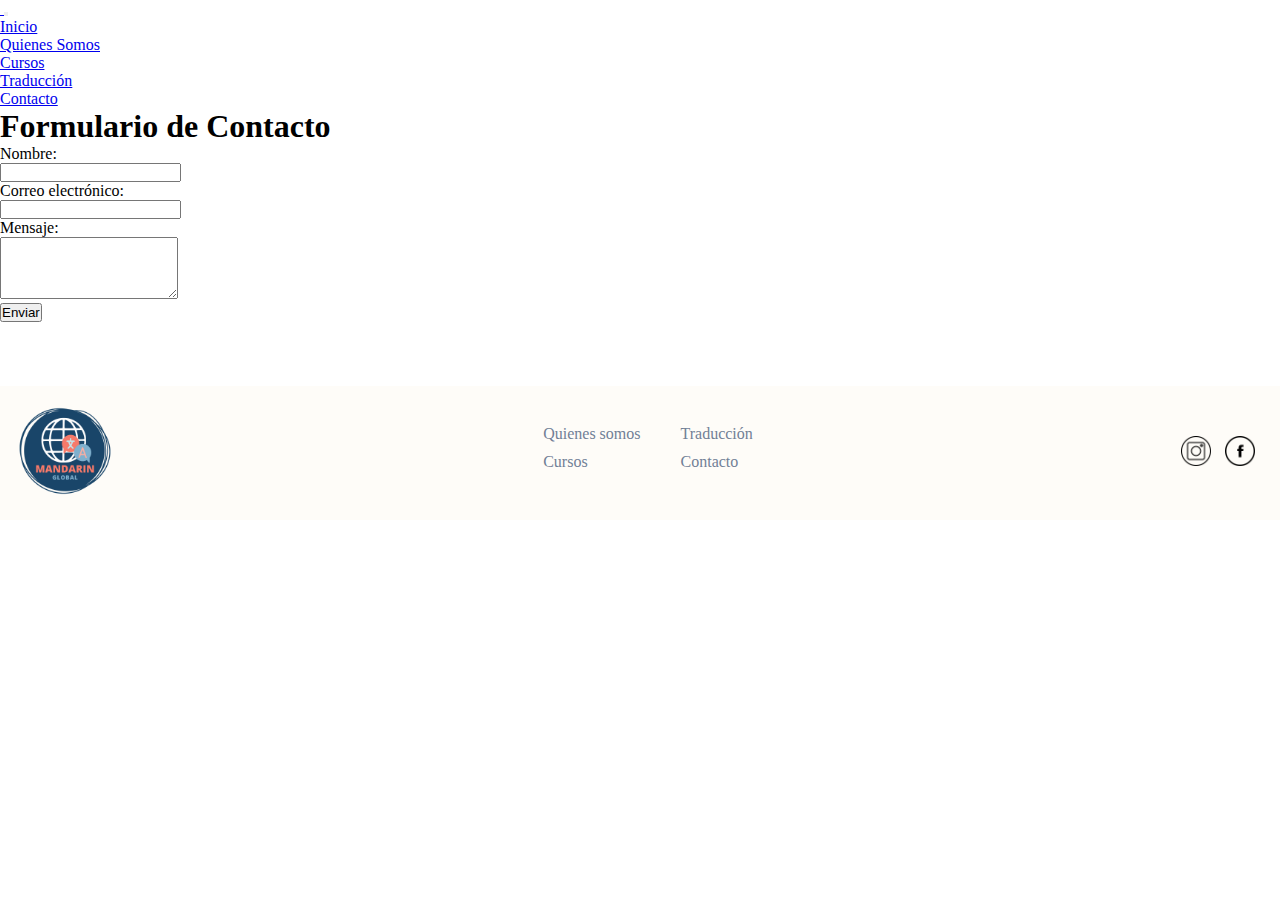
==== views/Contacto.html @ df8caeb3 "Primer carga de informacion al git con index y quienes somos completo" ====
<!DOCTYPE html>
<html lang="en">
<head>
    <meta charset="UTF-8">
    <meta name="viewport" content="width=device-width, initial-scale=1.0">
    <link href="https://cdn.jsdelivr.net/npm/bootstrap@5.3.2/dist/css/bootstrap.min.css" rel="stylesheet"
    integrity="sha384-T3c6CoIi6uLrA9TneNEoa7RxnatzjcDSCmG1MXxSR1GAsXEV/Dwwykc2MPK8M2HN" crossorigin="anonymous">
 <link rel="stylesheet" href="https://cdn.jsdelivr.net/npm/bootstrap-icons@1.11.3/font/bootstrap-icons.min.css">
    <link rel="stylesheet" href="../Css/style.css">
 
    <title>Contacto</title>
</head>
<body>
    <header>
        <nav class="navbar navbar-expand-lg bg-body-tertiary-border">
            <div class="container">
              <a class="navbar-brand" href="#">
                <img src="../Imagen/Diseño sin título-2.png" alt=""class="h-25 d-inline-block" style="width: 120px;">
              </a>
              <button class="navbar-toggler" type="button" data-bs-toggle="collapse" data-bs-target="#navbarSupportedContent" aria-controls="navbarSupportedContent" aria-expanded="false" aria-label="Toggle navigation">
                <span class="navbar-toggler-icon"></span>
              </button>

              <div class="collapse navbar-collapse justify-content-lg-end" id="navbarSupportedContent">
                <ul class="navbar-nav">
                  <li class="nav-item">
                    <a class="nav-link active" aria-current="page" href="../index.html">Inicio</a>
                  </li>
                  <li class="nav-item">
                    <a class="nav-link" href="./Quienes_somos.html">Quienes Somos</a>
                  </li>
                  <li class="nav-item ">
                    <a class="nav-link" href="./Cursos.html">Cursos</a>
                  </li>
                  <li class="nav-item ">
                    <a class="nav-link" href="./Traduccion.html">Traducción</a>
                  </li>
                  <li class="nav-item ">
                    <a class="nav-link" href="./Contacto.html">Contacto</a>
                  </li>
                </ul>
              </div>
            </div>
          </nav>
    </header>
    <main>

        <section>
            <h1>Formulario de Contacto</h1>
            <form action="/submit_form" method="post">
                <label for="nombre">Nombre:</label><br>
                <input type="text" id="nombre" name="nombre" required><br>
                
                <label for="email">Correo electrónico:</label><br>
                <input type="email" id="email" name="email" required><br>
                
                <label for="mensaje">Mensaje:</label><br>
                <textarea id="mensaje" name="mensaje" rows="4" required></textarea><br>
                
                <input type="submit" value="Enviar">
            </form>
        </body>
        </section>


    </main>
    <script src="https://cdn.jsdelivr.net/npm/bootstrap@5.3.2/dist/js/bootstrap.bundle.min.js"
    integrity="sha384-C6RzsynM9kWDrMNeT87bh95OGNyZPhcTNXj1NW7RuBCsyN/o0jlpcV8Qyq46cDfL"
    crossorigin="anonymous"></script>
</body>

<!----------------------------------------------------------FOOTER---------------------------------------------------------->

<footer class="footer">
    <div class="footer-content">
        <div class="footer-logo">
            <img src="../Imagen/1.png" alt="Logo">
        </div>
        <div class="footer-links-container">
            <ul class="footer-links">
                <li>Quienes somos</li>
                <li>Cursos</li>
            </ul>
            <ul class="footer-links">
                <li>Traducción</li>
                <li>Contacto</li>
            </ul>
        </div>
        <div class="footer-social">
            <a href="your_facebook_link"><img src="../Imagen/instagram.png" alt="instagram"></a>
            <a href="your_twitter_link"><img src="../Imagen/facebook.png" alt="facebook"></a>
        </div>
    </div>
</footer>
</html>
---- Css/style.css ----
/* reset css */
* {
    margin: 0;
    padding: 0;
    box-sizing: border-box;
    
}
.header{
    background-color: #fff;
}
/*******************************************************************MAIN******************************************/

   /*******************************************************************BANNER**************************/
.banner-index {
    flex-direction: row;
    align-items: center;
    justify-content: space-between;
    flex-wrap: wrap;
}
   /*********************Titulo y boton **************************/

.texto-y-boton {
    display: flex;
    flex-direction: column; /* Esto coloca el título sobre el botón */
    align-items: center; /* Esto centra ambos elementos horizontalmente */
    justify-content: center; /* Esto ayuda a centrar los elementos verticalmente si es necesario */
}
.Principal-titulo-index {
    display: flex;
    width: auto;
    height:auto;
    flex-direction: column;
    justify-content: center;

    padding: 10px;
    margin-bottom: 15px; /* Esto añade espacio entre el título y el botón */
    
    color: #194569; 
    font-family: 'Nunito';
    font-size: 50px;
    font-size: normal;
    font-weight: 600;
    line-height: 65px;
    text-align: center;

}

.boton-conoce-mas {
    display: block; /* Cambiado a inline-flex para que se ajuste al contenido */
    justify-content: center; /* Centrar el contenido del botón horizontalmente */
    align-items: center; /* Centrar el contenido del botón verticalmente */
    padding: 10px 20px; 
    text-decoration: none; /* Quitar el subrayado de los enlaces */

    margin: px auto; 
    text-align: center; /* Asegura que el texto dentro del botón esté centrado */
    
    color: #fff; /* Color del texto */
    border: 2px solid #7FB0CE; /* Agregar contorno al botón */
    background-color: #7FB0CE; /* Fondo transparente */
    border-radius: 1em;/* Bordes del boton */

    font-family: 'Nunito'; 
    font-size: 16px;
    font-style: normal;
    font-weight: 500;
    line-height: 1;
    letter-spacing: 1.25px;

    cursor: pointer; /* Cambiar el cursor para indicar que es clickeable */
    transition: background-color 0.3s, color 0.3s; /* Transición suave al cambiar de estado */
}

.boton-conoce-mas:hover, .boton-conoce-mas:focus {
    color: #fff; /* Cambiar el color del texto al pasar el mouse o enfocar */
    background-color: #194569; /* Cambiar el fondo al pasar el mouse o enfocar */
}

   /*********************imagenes**************************/
.carousel {
    margin: 8vw; /* Esto asegura que el margen sea siempre el 2% del ancho de la ventana del navegador */
}
.carousel img {
    max-width: 100%; /* Asegura que la imagen no sea más ancha que el contenedor */
    height: auto; /* Mantiene el aspect ratio de la imagen */
}


   /********************Screen**************************/

/* Ajustes generales para pantallas mayores a 768px */
@media only screen and (min-width: 768px) {
    .banner-index {
        display: flex;
        flex-direction: row;
        justify-content: space-between;
        align-items: center;
    }

    .texto-y-boton {
        margin-left: 5%; /* Espacio del 5% con el borde izquierdo de la pantalla */
        flex: 1; /* Ocupa el espacio disponible */
    }

    .carousel {
        margin-right: 10%; /* Espacio del 10% con el borde derecho de la pantalla */
        flex: 1; /* Ocupa el espacio disponible */
    }
}

/* Ajustes específicos para pantallas mayores a 1200px */
@media only screen and (min-width: 1200px) {
    .banner-index {
        display: flex;
        justify-content: space-between;
        align-items: center;
    }

    .texto-y-boton, .carousel {
        /* Reiniciamos los márgenes para asegurar la alineación correcta */
        margin-left: 0;
        margin-right: 0;
    }

    .texto-y-boton {
        /* Alineación al lado izquierdo con espacio de 5% */
        margin-left: 5%;
        width: calc(40% - 20%); /* Ajustando el width considerando el gap */
    }

    .carousel {
        /* Alineación al lado derecho con espacio de 10% */
        margin-left: 20%; /* Gap entre elementos */
        width: 40%;
    }
}
   /***************************************BENEFICIOS**************************************************/
      /********************PORQUE ELEGIRNOS**************************/

.centro{
    display: grid;
    width: auto;
    height:auto;
    justify-content:center;
    align-items:center;  
    color: #194569; 
    font-family: 'Nunito';

    text-align: center;
    font-size: 30px;
    font-style: normal;
    font-weight: 600;
    line-height: 25px; 
    margin-bottom: 10%;
}
      /********************Seccion2*************************/

.seccion-index{
    margin: 5%;

}
    /********************circulos************************/

.beneficio-index{
    display: flex;
    justify-content:center;
    align-items:center;
    flex-direction: column;
    gap:20px
}
    /*******************letra del cirtulo**********************/

.b1{
    color: #F5F5F5;
    text-align: center;
    font-family: Nunito;
    font-size: 30px;
    font-style: normal;
    font-weight: 500;
    line-height: 25px; 
}

.circulo1{
    width: 250px;
    height: 250px;
    flex-shrink:0;
    border-radius: 50%;
    background: #7FB0CE;

    display: flex;
    flex-direction: column;
    justify-content: center; 
    align-items: center; 
    text-align: center; 
    padding: 10px; 
}
.circulo1 h3, .circulo1 a {
    margin: 0; /* Elimina márgenes predeterminados para un mejor control */
    padding: 5px; /* Espaciado interno para separar los elementos dentro del círculo */
}

.circulo2{
    width: 250px;
    height: 250px;
    flex-shrink:0;
    border-radius: 100%;
    background: rgba(247, 122, 106, 0.75);

    display: flex;
    flex-direction: column; /* Organiza el contenido en columna */
    justify-content: center; /* Centra el contenido verticalmente */
    align-items: center; /* Centra el contenido horizontalmente */
    text-align: center; /* Asegura que el texto esté centrado dentro del bloque */
    padding: 20px; /* Opcional: Añade un poco de padding si es necesario */
}
.circulo1 h3, .circulo2 a {
    margin: 0; /* Elimina márgenes predeterminados para un mejor control */
    padding: 5px; /* Espaciado interno para separar los elementos dentro del círculo */

}
.circulo3{
    width: 250px;
    height: 250px;
    flex-shrink:0;
    border-radius: 100%;
    background: #7FB0CE;

    display: flex;
    flex-direction: column; /* Organiza el contenido en columna */
    justify-content: center; /* Centra el contenido verticalmente */
    align-items: center; /* Centra el contenido horizontalmente */
    text-align: center; /* Asegura que el texto esté centrado dentro del bloque */
    padding: 20px; /* Opcional: Añade un poco de padding si es necesario */
}
.circulo1 h3, .circulo3 a {
    margin: 0; /* Elimina márgenes predeterminados para un mejor control */
    padding: 5px; /* Espaciado interno para separar los elementos dentro del círculo */
}

/* Ajustes generales para pantallas mayores a 768px */

@media only screen and (min-width: 768px) {
    .beneficio-index {
        display: flex;
        flex-direction: row; /* Los elementos se colocarán horizontalmente */
        gap: 50px; /* Espacio entre los elementos */
        justify-content: center;
        align-items: center;
    }

    .centro {
        /* Ajusta este estilo según cómo desees que crezca .centro */
        font-size: calc(30px + 2vw); /* Ejemplo para hacer el texto más grande conforme la pantalla crece */
    }
}
/* Ajustes específicos para pantallas mayores a 1200px */

@media only screen and (min-width: 1200px) {
    .beneficio-index {
        display: flex;
        flex-direction: row;
        gap: 50px;
        justify-content: center;
        align-items: center;
    }

    .centro {
        /* Ajustes para pantallas más grandes */
        font-size: calc(30px + 3vw); /* Aumenta más el tamaño del texto conforme la pantalla es más grande */
    }
}
/****************************************SERVICIOS********************************************************************************/

.seccion2-index{
    margin-bottom: 5%;
}
.servicio-index{
    display: flex;
    justify-content:center;
    align-items:center;
    gap: 5%; /* Espacio entre las imágenes */
}
.sub2{
    justify-content: center;
    align-items:center;  

    color: var(--Gray-gray-600, #718096);
    text-align: center;
    font-family: Nunito;
    font-size: 20px;
    font-style: normal;
    font-weight: 200;
    line-height: 30px; 
}

.card {
    width: 20rem !important; 
  }
.card-img-top{
    padding:5%;
    width: auto;
    height: 5%;
    flex-shrink: 0;
    border-radius: 10px;
}

.card-img-top1{
    padding: 5%;
    border-radius: 10px;
    width: 5;
    height: auto;
}

.card-body{
    margin:10px;
}

/* Para tabletas: ajusta el diseño cuando la pantalla tenga hasta 768px de ancho */
@media (max-width: 768px) {
    .servicio-index{
        flex-direction: column; /* Cambia la disposición de las imágenes a vertical */
        gap: 20px; /* Reduce el espacio entre las imágenes */
    }
}

@media (max-width: 1200px) {
    .servicio-index{
        flex-direction: column; /* Cambia la disposición de las imágenes a vertical */
        gap: px; /* Reduce el espacio entre las imágenes */
    }
}

/********************COMENTARIOS****************************************************************************/

.seccion3{
    padding: 10%;
}

/* Tipo de letra del comentario y párrafo */
.carousel-item {
    position: relative;
    text-align: center; 
    color: white;
}

/* Estilo comentario y párrafo */
.carousel-item h5, .carousel-item p {
    display: inline-block; 
    background-color: rgba(0, 0, 0, 0.5); 
    padding: 10px 20px; /* Aumentado para una mejor visibilidad */
    border-radius: 5px;
    margin-top: 5%; 
}

/* Botones */
.carousel-control-prev-icon,
.carousel-control-next-icon {
    filter: invert(100%);
}



/* Media query para pantallas desde 1020px */
@media (min-width: 1020px) {
    .seccion3 {
        padding: 2%; /* Reducir aún más el padding para pantallas aún más grandes */
        display: flex;
        flex-direction: column;
        align-items: center; /* Centrar el contenido de seccion3 */
    }
    .carousel {
        width: 80%;  
        margin: auto; 
        max-width: 1200px; 
    }

    .carousel-item h5, .carousel-item p {
        font-size: 1.4rem; /* Aumentar aún más el tamaño de la fuente */
        padding: 20px 30px; /* Ajustar el padding */
        display: block; 
        background-color: rgba(0, 0, 0, 0.5); 

    }
  
}



/*****************FOOTER************************************************************************************/
.footer {
    background-color: rgba(250, 237, 205, 0.15); /* Color de fondo del footer */
    color: #718096; /* Color del texto */
    padding: 15px; /* Padding alrededor del contenido del footer */
    margin-top: 5%;
}

.footer-content {
    display: flex;
    flex-wrap: wrap;
    justify-content: space-between;
    align-items: center;
}

.footer-logo img {
    width: 100px; /* Ajusta el tamaño del logo según necesites */
}

.footer-links-container {
    display: flex;
    justify-content: center;
    align-items: center;

}

.footer-links {
    list-style-type: none; /* Elimina los bullets de la lista */
    padding: 0 20px; /* Añade padding a la izquierda y derecha para separar las columnas */
}

.footer-links li {
    margin-bottom: 10px; /* Espacio entre los ítems de la lista */
}

.footer-social a img {
    width: 30px; /* Tamaño de los logos sociales */
    margin-right: 10px; /* Espacio entre los logos sociales */
}

/* Responsividad */
@media (max-width: 768px) {
    .footer-content {
        flex-direction: column;
        align-items: center;
    }

    .footer-links-container {
        flex-direction: column;
        align-items: center;
    }

    .footer-links {
        padding: 10px 0; /* Ajusta el padding para dispositivos móviles */
    }

    .footer-social {
        margin-top: 20px; /* Espacio adicional sobre los logos sociales en móviles */
    }
}



/****************ACERCA DE NOSOTROSOS**********************/

.quienes{
    margin: 3%;
}
.titulo-quienes {
    display: flex;
    width: auto;
    height:auto;

    justify-content:center;
    align-items:center;  
    font-family: 'Nunito';
    padding: 10px;

    margin-bottom: 15px; /* Esto añade espacio entre el título y el botón */

    color: #194569; 
    font-family: 'Nunito';
    font-size: 50px;
    font-size: normal;
    font-weight: 600;
    line-height: 65px;
    text-align: center;

}

.container-somos {
    display: flex;
    flex-direction: column;
    align-items: center; /* Centra los elementos hijos (incluida la imagen) horizontalmente */
    text-align: center; /* Centra el texto dentro del contenedor */
    justify-content: center;

    color: var(--00-on-surface-medium-emphasis, rgba(0, 0, 0, 0.60));
    text-align: center;
    font-family: Nunito;
    font-size: 24px;
    font-style: normal;
    font-weight: 300;
    line-height: 25px; /* 104.167% */
    letter-spacing: 0.25px;
}

 .p-quienes{
    font-family: 'Nunito'; /* Tipo de letra*/ 
    margin: 10px 5px 0px;
 }

.image-quienes {
    width: 75%; /* Ancho deseado para la imagen */
    margin: 20px 0 0 ; /* Centra la imagen horizontalmente dentro de su contenedor */
    border-radius: 15px; /* borde de la imagen */
}

.navbar-nav .nav-link:hover {
    color: black; /* Cambia esto por el color que prefieras */
}
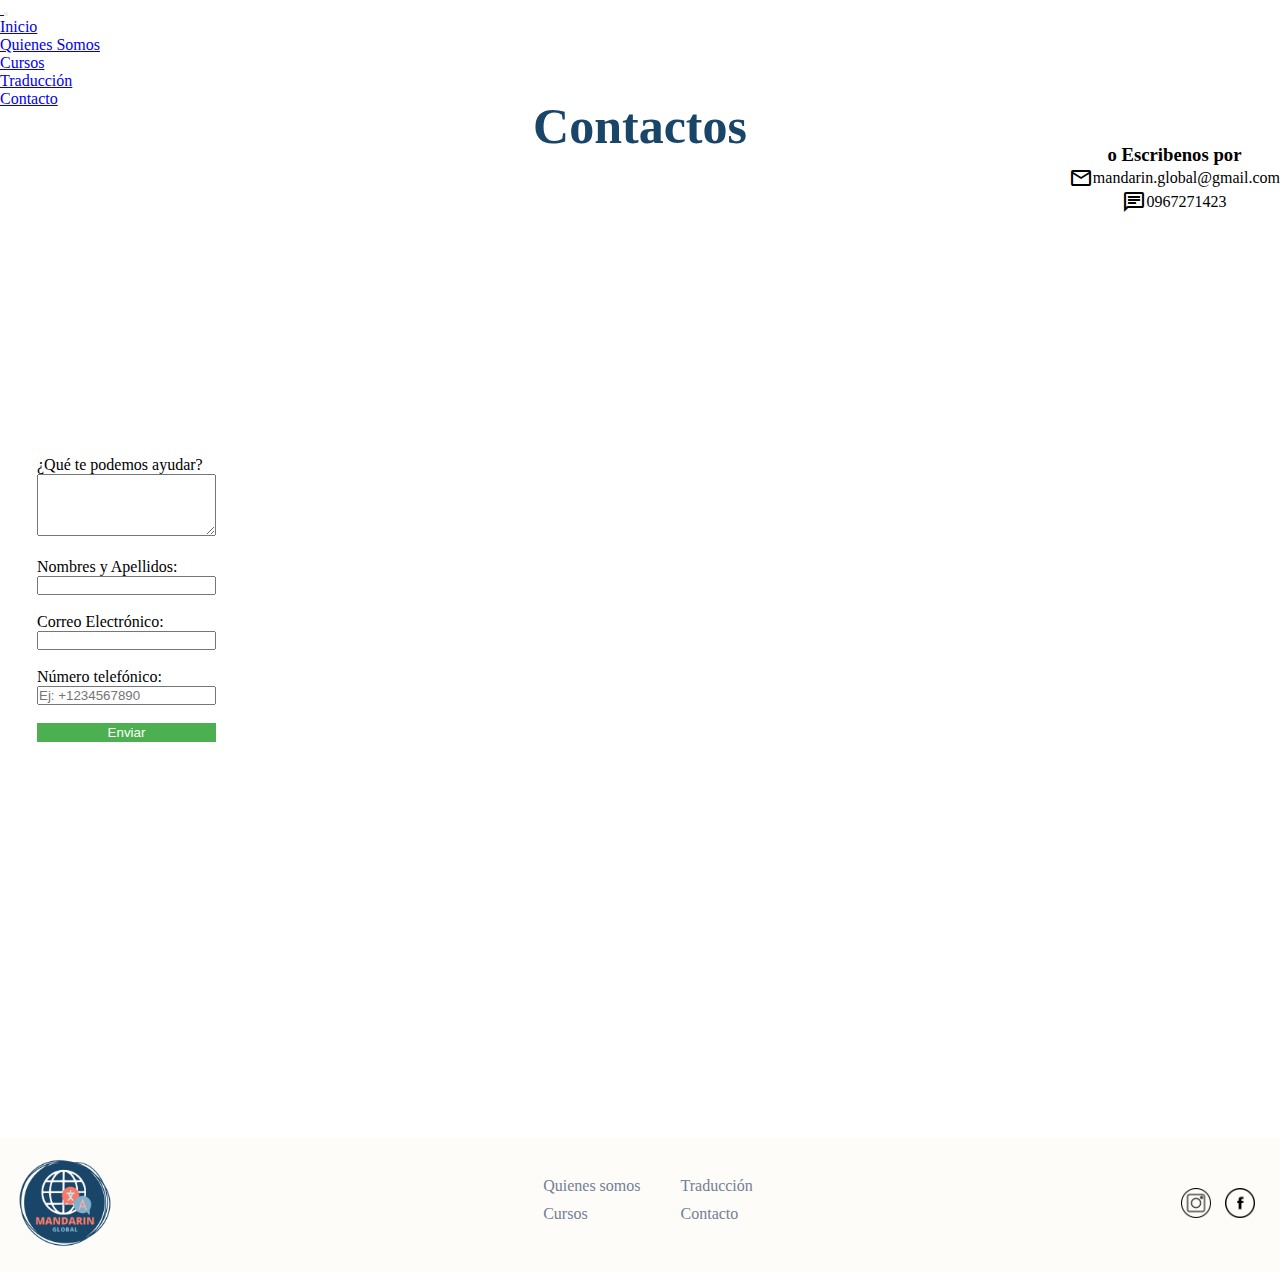
==== commit 56437026: "Se avanzo con los pag. de contacto, traduccion y cursos pero todavia hay que mejorar el css o add ci" ====
--- a/views/Contacto.html
+++ b/views/Contacto.html
@@ -6,7 +6,8 @@
     <link href="https://cdn.jsdelivr.net/npm/bootstrap@5.3.2/dist/css/bootstrap.min.css" rel="stylesheet"
     integrity="sha384-T3c6CoIi6uLrA9TneNEoa7RxnatzjcDSCmG1MXxSR1GAsXEV/Dwwykc2MPK8M2HN" crossorigin="anonymous">
  <link rel="stylesheet" href="https://cdn.jsdelivr.net/npm/bootstrap-icons@1.11.3/font/bootstrap-icons.min.css">
-    <link rel="stylesheet" href="../Css/style.css">
+ <link rel="stylesheet" href="https://fonts.googleapis.com/css2?family=Material+Symbols+Outlined:opsz,wght,FILL,GRAD@20..48,100..700,0..1,-50..200" />  
+ <link rel="stylesheet" href="../Css/style.css">
  
     <title>Contacto</title>
 </head>
@@ -43,34 +44,69 @@
             </div>
           </nav>
     </header>
+    <!----------------------------------------------------------MAIN----------------------------------------------------------->
     <main>
+      <section class="contacte">
+        <div class="form-information-childs">
+          <h2 class="contacto-titulo">Contactos</h2>
+        </div>
+        <div class="container-form">
 
-        <section>
-            <h1>Formulario de Contacto</h1>
+          <div class="form-infomation">
+            <div class="formulario">
             <form action="/submit_form" method="post">
-                <label for="nombre">Nombre:</label><br>
-                <input type="text" id="nombre" name="nombre" required><br>
-                
-                <label for="email">Correo electrónico:</label><br>
-                <input type="email" id="email" name="email" required><br>
-                
-                <label for="mensaje">Mensaje:</label><br>
-                <textarea id="mensaje" name="mensaje" rows="4" required></textarea><br>
-                
-                <input type="submit" value="Enviar">
+              <label for="mensaje">¿Qué te podemos ayudar?</label><br>
+              <textarea id="mensaje" name="mensaje" rows="4" required></textarea><br><br>
+        
+              <label for="nombre">Nombres y Apellidos:</label><br>
+              <input type="text" id="nombre" name="nombre" required><br><br>
+            
+              <label for="email">Correo Electrónico:</label><br>
+              <input type="email" id="email" name="email" required><br><br>
+        
+              <label for="telefono">Número telefónico:</label><br>
+              <input type="tel" id="telefono" name="telefono" placeholder="Ej: +1234567890" pattern="[+]?[0-9]{1,14}" required><br><br>
+            
+              <input type="submit" value="Enviar">
             </form>
-        </body>
-        </section>
+          </div>     
+        </div>
+      
 
+        <div class="container-Inform">
+          <div>
+            <h3 class="escribenos"> o Escribenos por </h3>
+          </div>
+          <div class="information">
 
-    </main>
+            <div class="info-childs">
+              <span class="material-symbols-outlined">
+                  mail
+              </span>
+              <p>mandarin.global@gmail.com</p> 
+            </div>
+          
+            <div class="info-childs">
+              <span class="material-symbols-outlined">
+                  chat
+              </span>
+              <p>0967271423 </p>
+          
+            </div>
+          </div>
+        </div>
+      </div>
+
+    </section>
+            
+  </main>
+
     <script src="https://cdn.jsdelivr.net/npm/bootstrap@5.3.2/dist/js/bootstrap.bundle.min.js"
     integrity="sha384-C6RzsynM9kWDrMNeT87bh95OGNyZPhcTNXj1NW7RuBCsyN/o0jlpcV8Qyq46cDfL"
     crossorigin="anonymous"></script>
 </body>
 
 <!----------------------------------------------------------FOOTER---------------------------------------------------------->
-
 <footer class="footer">
     <div class="footer-content">
         <div class="footer-logo">
@@ -92,4 +128,5 @@
         </div>
     </div>
 </footer>
+
 </html>--- a/Css/style.css
+++ b/Css/style.css
@@ -21,7 +21,7 @@
 
 .texto-y-boton {
     display: flex;
-    flex-direction: column; /* Esto coloca el título sobre el botón */
+    flex-direction: column; /* título sobre el botón */
     align-items: center; /* Esto centra ambos elementos horizontalmente */
     justify-content: center; /* Esto ayuda a centrar los elementos verticalmente si es necesario */
 }
@@ -448,7 +448,6 @@
 }
 
 
-
 /****************ACERCA DE NOSOTROSOS**********************/
 
 .quienes{
@@ -506,4 +505,327 @@
 
 .navbar-nav .nav-link:hover {
     color: black; /* Cambia esto por el color que prefieras */
-}+}
+
+/*******************************************CURSOS***************************************************/
+.banner-cursos {
+    display: flex;
+    flex-direction: column;
+    justify-content: center;
+    align-items: center; 
+    padding: 20px;
+    background: linear-gradient(rgba(25, 69, 105, 0.74), rgba(25, 69, 105, 0.74)), url(../Imagen/16.jpg); /* Degradado sobre la imagen */
+    width: auto;
+    height: 392px;
+    flex-shrink: 0;
+    background-size: cover;
+    position: relative;
+
+}
+
+/****************CARD CURSOS*********************/
+
+.Cursos {
+    color: #FFF;
+    text-align: center;
+    font-family: Nunito;
+    font-size: 64px;
+    font-style: normal;
+    font-weight: 700;
+    line-height: 30px; /* 46.875% */
+    margin-bottom: 50px; /* Agrega espacio entre el título y el párrafo */
+}
+
+.TextoCurso{
+    color: #F5F5F5;
+    text-align: center;
+    font-family: Nunito;
+    font-size: 20px;
+    font-style: normal;
+    font-weight: 400;
+    line-height: 20px; /* 100% */
+    letter-spacing: 0.25px;
+}
+.Card{
+    gap: 5%; /* Espacio entre las tarjetas */
+    justify-content: center; /* Centra las tarjetas en el contenedor */
+    align-items: center; /* Alinea verticalmente */
+    margin: 20px;
+    flex-shrink: 0;
+
+}
+
+.card-solo{
+    border-radius: 20px;
+    background: #FFF;
+    box-shadow: 0px 4px 4px 0px rgba(0, 0, 0, 0.25);
+    margin: 5% 2%;
+}
+.card-titulo{
+    display: flex;
+    color: #000;
+    font-family: Nunito;
+    font-size: 36px;
+    font-style: normal;
+    font-weight: 500;
+    line-height: 40px; /* 111.111% */
+    padding: 20px 5px;
+}
+
+
+.card-letra{
+    color: var(--Gray-gray-600, #718096);
+    font-family: Nunito;
+    font-size: 13px;
+    font-style: normal;
+    text-align: justify;
+    padding: 0px 10px;
+}
+.boton-leer-mas{
+    display: block;
+    margin-left: auto;
+    margin-right: auto;
+    /* Estilos adicionales para hacerlo parecer un botón */
+    padding: 10px 20px;
+    background-color: #007bff;
+    color: white;
+    text-align: center;
+    text-decoration: none;
+    border-radius: 5px;
+  }
+
+
+/* Para tabletas */
+@media (min-width: 768px) {
+    .banner-cursos {
+        height: 500px; /* Aumenta la altura para tabletas */
+        /* Agrega aquí cualquier otro ajuste específico para tabletas */
+    }
+    .Card {
+        display: flex;
+        flex-direction: row;
+        flex-wrap: wrap;
+        align-items: flex-start; /* Ajusta si es necesario para tu diseño */
+    }
+
+    .card-solo {
+        flex: 1 1 calc(50% - 10%); /* 50% del contenedor menos el margen */
+        margin:1%; /* Ajuste para el margen entre tarjetas */
+    }
+}
+
+/* Para escritorios */
+@media (min-width: 1020px) {
+    .banner-cursos {
+        height: 600px; /* Aumenta aún más la altura para escritorios */
+        /* Agrega aquí cualquier otro ajuste específico para escritorios */
+    }
+    .Card {
+        display: flex;
+        flex-direction: row;
+        flex-wrap: wrap;
+        align-items: flex-start; /* Ajusta si es necesario para tu diseño */
+    }
+
+    .card-solo {
+        flex: 1 1 calc(60% - 30%); /* 50% del contenedor menos el margen */
+        margin:1%; /* Ajuste para el margen entre tarjetas */
+    }
+}
+
+
+/*****************************Traduccion*********************************/
+
+.banner-traduccion{
+    display: flex;
+    flex-direction: column;
+    justify-content: center;
+    align-items: center; 
+    padding: 20px;
+    background: linear-gradient(rgba(25, 69, 105, 0.74), rgba(25, 69, 105, 0.74)), url(../Imagen/pexels-polina-tankilevitch-4443191.jpg); /* Degradado sobre la imagen */
+    width: auto;
+    height: 392px;
+    flex-shrink: 0;
+    background-size: cover;
+    position: relative;
+}
+.Trad{
+    color: #FFF;
+    text-align: center;
+    font-family: Nunito;
+    font-size: 45px;
+    font-style: normal;
+    font-weight: 700;
+    line-height: 30px; /* 46.875% */
+    margin-bottom: 50px; /* Agrega espacio entre el título y el párrafo */
+
+}
+.Texto_traduccion{
+    color: #F5F5F5;
+    text-align: center;
+    font-family: Nunito;
+    font-size: 20px;
+    font-style: normal;
+    font-weight: 400;
+    line-height: 20px; /* 100% */
+    letter-spacing: 0.25px;
+}
+
+.Cotizar{
+    display: block; /* Cambiado a inline-flex para que se ajuste al contenido */
+    justify-content: center; /* Centrar el contenido del botón horizontalmente */
+    align-items: center; /* Centrar el contenido del botón verticalmente */
+    padding: 10px 20px; 
+    text-decoration: none; /* Quitar el subrayado de los enlaces */
+
+    margin: px auto; 
+    text-align: center; /* Asegura que el texto dentro del botón esté centrado */
+    
+    color: #fff; /* Color del texto */
+    border: 2px solid #7FB0CE; /* Agregar contorno al botón */
+    background-color: #7FB0CE; /* Fondo transparente */
+    border-radius: 1em;/* Bordes del boton */
+
+    font-family: 'Nunito'; 
+    font-size: 16px;
+    font-style: normal;
+    font-weight: 500;
+    line-height: 1;
+    letter-spacing: 1.25px;
+
+    cursor: pointer; /* Cambiar el cursor para indicar que es clickeable */
+    transition: background-color 0.3s, color 0.3s; /* Transición suave al cambiar de estado */
+}
+
+
+/* Estilos generales */
+body {
+    margin: 0;
+    padding: 0;
+    box-sizing: border-box;
+}
+
+/* Estilos para la sección de traducción */
+.banner-traduccion {
+    display: flex;
+    flex-direction: column; /* Esto asegura que el título, párrafo e imagen se apilen verticalmente */
+    align-items: flex-start; /* Alinea elementos a la izquierda */
+    padding: 20px; /* Añade algo de espacio alrededor */
+}
+
+.banner-traduccion img {
+    width: auto; /* Ajusta este valor según necesites para controlar el tamaño de la imagen */
+    max-width: 100%; /* Asegura que la imagen no se desborde de su contenedor */
+    margin-top: 20px; /* Espacio entre el texto y la imagen */
+}
+
+/* Estilos para el formulario de contacto */
+.formulario-contacto {
+    display: flex;
+    flex-direction: column; /* Alinea los elementos del formulario verticalmente */
+    align-items: center; /* Centra el formulario en el contenedor */
+    padding: 20px;
+}
+
+.formulario-contacto form {
+    width: 100%; /* Ajusta este valor para controlar el ancho del formulario */
+    max-width: 500px; /* Establece un ancho máximo para el formulario */
+}
+
+.formulario-contacto input[type="submit"] {
+    margin-top: 10px; /* Espacio por encima del botón enviar */
+}
+
+/**************************CONTACTO******************************/
+
+
+.form-information-childs, .escribenos, .info-childs {
+    display: flex;
+    align-items: center;
+    justify-content: center;
+}
+
+.escribenos{
+    display: flex;
+    align-items: center;
+    justify-content: center;
+}
+
+.info-childs {
+    display: flex;
+    align-items: center; /* Alinea verticalmente los elementos al centro */
+    justify-content: center; /* Separa los elementos a ambos extremos */
+  }
+  
+.contacto-titulo{
+    color: #194569;
+    text-align: center;
+    font-family: Nunito;
+    font-size: 50px;
+    font-style: normal;
+    font-weight: 700;
+    line-height: 36px; /* 56.25% */
+}
+
+.formulario {
+    display: flex;
+    align-items: center; /* Centra verticalmente */
+    justify-content: center; /* Centra horizontalmente */
+    min-height: 100vh; /* Asegura que el formulario esté centrado en toda la altura de la ventana */
+    margin: 15px; /* Añade un margen de 2px alrededor del contenedor */
+  }
+
+  .formulario form {
+    width: calc(100% - 2px); /* Ajusta el ancho para considerar el margen del .formulario */
+    padding: 1px;
+  }
+  
+  
+  .formulario input[type="text"],
+  .formulario input[type="email"],
+  .formulario input[type="tel"],
+  .formulario textarea,
+  .formulario input[type="submit"] {
+      width: 100%; /* Ocupa todo el ancho disponible */
+    }
+    
+
+  
+.formulario input[type="submit"] {
+    background-color: #4CAF50; /* Color de fondo */
+    color: white; /* Color del texto */
+    padding: 2px 15px; /* Espacio interno */
+    border: none; /* Remueve el borde */
+    margin-bottom: 20px; /* Consistencia con otros inputs */
+  }
+
+
+  
+  
+@media (min-width: 768px) {
+    .container-form{
+        display: flex;
+        justify-content: space-between;
+        gap: 5px;
+    }
+    .form-infomation{
+        margin-left: 20px; /* Ajusta este valor según necesites */
+    }
+  
+}
+
+@media (min-width: 1020px) {
+    .container-form{
+        display: flex;
+        justify-content: space-between;
+        gap: 10px;
+    }
+    .form-infomation{
+        margin-left: 20px; /* Ajusta este valor según necesites */
+    }
+}
+
+   
+
+  
+
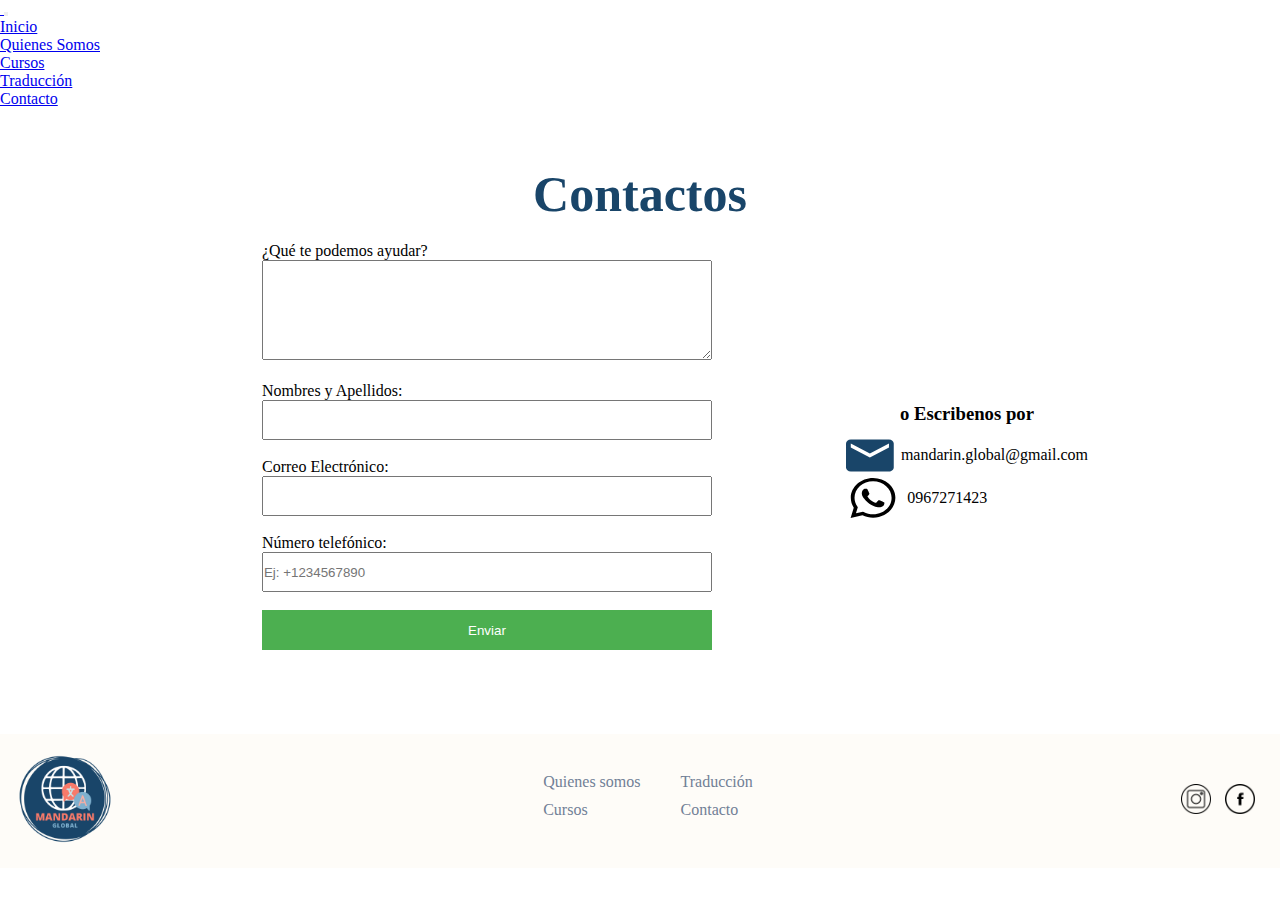
==== commit 7a2a3024: "Se realizo ajustes en el page de contacto con respecto al responsive de la pantalla" ====
--- a/views/Contacto.html
+++ b/views/Contacto.html
@@ -50,11 +50,13 @@
         <div class="form-information-childs">
           <h2 class="contacto-titulo">Contactos</h2>
         </div>
+
         <div class="container-form">
 
           <div class="form-infomation">
             <div class="formulario">
             <form action="/submit_form" method="post">
+              
               <label for="mensaje">¿Qué te podemos ayudar?</label><br>
               <textarea id="mensaje" name="mensaje" rows="4" required></textarea><br><br>
         
@@ -80,17 +82,27 @@
           <div class="information">
 
             <div class="info-childs">
-              <span class="material-symbols-outlined">
-                  mail
-              </span>
-              <p>mandarin.global@gmail.com</p> 
+              <svg class="material-symbols-outlined" xmlns="http://www.w3.org/2000/svg" width="55" height="37" viewBox="0 0 55 37" fill="none">
+                <path d="M49.5 0H5.5C2.475 0 0.0275 2.08125 0.0275 4.625L0 32.375C0 34.9188 2.475 37 5.5 37H49.5C52.525 37 55 34.9188 55 32.375V4.625C55 2.08125 52.525 0 49.5 0ZM49.5 9.25L27.5 20.8125L5.5 9.25V4.625L27.5 16.1875L49.5 4.625V9.25Z" fill="#194569"/>
+              </svg>
+
+              <p class="info1">mandarin.global@gmail.com</p> 
             </div>
           
             <div class="info-childs">
-              <span class="material-symbols-outlined">
-                  chat
-              </span>
-              <p>0967271423 </p>
+    
+              <svg  class="material-symbols-outlined" xmlns="http://www.w3.org/2000/svg" width="54" height="48" viewBox="0 0 54 48" fill="none">
+                <g clip-path="url(#clip0_281_767)">
+                  <path d="M42.8625 9.82C38.655 6.06 33.0525 4 27.09 4C14.805 4 4.79255 12.9 4.79255 23.82C4.79255 27.32 5.82755 30.72 7.76255 33.72L4.61255 44L16.425 41.24C19.6875 42.82 23.355 43.66 27.09 43.66C39.375 43.66 49.3876 34.76 49.3876 23.84C49.3876 18.54 47.07 13.56 42.8625 9.82ZM27.09 40.3C23.76 40.3 20.4975 39.5 17.64 38L16.965 37.64L9.94505 39.28L11.8125 33.2L11.3625 32.58C9.51755 29.96 8.52755 26.92 8.52755 23.82C8.52755 14.74 16.8525 7.34 27.0675 7.34C32.0175 7.34 36.675 9.06 40.1625 12.18C43.6726 15.3 45.5851 19.44 45.5851 23.84C45.6301 32.92 37.305 40.3 27.09 40.3ZM37.26 27.98C36.6975 27.74 33.9525 26.54 33.4575 26.36C32.94 26.2 32.58 26.12 32.1975 26.6C31.8151 27.1 30.7575 28.22 30.4425 28.54C30.1275 28.88 29.79 28.92 29.2275 28.66C28.665 28.42 26.865 27.88 24.75 26.2C23.085 24.88 21.9825 23.26 21.645 22.76C21.33 22.26 21.6 22 21.8925 21.74C22.14 21.52 22.455 21.16 22.725 20.88C22.995 20.6 23.1075 20.38 23.2875 20.06C23.4675 19.72 23.3775 19.44 23.2425 19.2C23.1075 18.96 21.9825 16.52 21.5325 15.52C21.0825 14.56 20.61 14.68 20.2725 14.66C19.935 14.66 19.575 14.66 19.1925 14.66C18.81 14.66 18.225 14.78 17.7075 15.28C17.2125 15.78 15.7725 16.98 15.7725 19.42C15.7725 21.86 17.775 24.22 18.045 24.54C18.315 24.88 21.9825 29.88 27.5625 32.02C28.89 32.54 29.925 32.84 30.735 33.06C32.0625 33.44 33.2775 33.38 34.245 33.26C35.325 33.12 37.5525 32.06 38.0025 30.9C38.475 29.74 38.475 28.76 38.3176 28.54C38.16 28.32 37.8225 28.22 37.26 27.98Z" fill="black"/>
+                </g>
+                <defs>
+                  <clipPath id="clip0_281_767">
+                    <rect width="54" height="48" fill="white"/>
+                  </clipPath>
+                </defs>
+              </svg>
+
+              <p class="info1">0967271423</p>
           
             </div>
           </div>
--- a/Css/style.css
+++ b/Css/style.css
@@ -8,6 +8,10 @@
 .header{
     background-color: #fff;
 }
+.main, .body{ 
+    background: rgba(250, 237, 205, 0.20);
+}
+
 /*******************************************************************MAIN******************************************/
 
    /*******************************************************************BANNER**************************/
@@ -384,8 +388,6 @@
   
 }
 
-
-
 /*****************FOOTER************************************************************************************/
 .footer {
     background-color: rgba(250, 237, 205, 0.15); /* Color de fondo del footer */
@@ -452,6 +454,7 @@
 
 .quienes{
     margin: 3%;
+    background-color: rgba(250, 237, 205, 0.15);
 }
 .titulo-quienes {
     display: flex;
@@ -507,7 +510,7 @@
     color: black; /* Cambia esto por el color que prefieras */
 }
 
-/*******************************************CURSOS***************************************************/
+/**********************************************************CURSOS*****************************************************************/
 .banner-cursos {
     display: flex;
     flex-direction: column;
@@ -634,7 +637,13 @@
 }
 
 
-/*****************************Traduccion*********************************/
+/***************************************************TRADUCCION*********************************************************************/
+/* Estilos generales */
+.body {
+    margin: 0;
+    padding: 0;
+    box-sizing: border-box;
+}
 
 .banner-traduccion{
     display: flex;
@@ -694,69 +703,122 @@
     letter-spacing: 1.25px;
 
     cursor: pointer; /* Cambiar el cursor para indicar que es clickeable */
-    transition: background-color 0.3s, color 0.3s; /* Transición suave al cambiar de estado */
-}
-
-
-/* Estilos generales */
-body {
-    margin: 0;
-    padding: 0;
-    box-sizing: border-box;
-}
-
-/* Estilos para la sección de traducción */
-.banner-traduccion {
-    display: flex;
-    flex-direction: column; /* Esto asegura que el título, párrafo e imagen se apilen verticalmente */
-    align-items: flex-start; /* Alinea elementos a la izquierda */
-    padding: 20px; /* Añade algo de espacio alrededor */
-}
-
-.banner-traduccion img {
-    width: auto; /* Ajusta este valor según necesites para controlar el tamaño de la imagen */
-    max-width: 100%; /* Asegura que la imagen no se desborde de su contenedor */
-    margin-top: 20px; /* Espacio entre el texto y la imagen */
-}
-
-/* Estilos para el formulario de contacto */
+    transition: background-color 0.3s, color 0.3s; /* Tran dsición suave al cambiar de estado */
+}
+/****************Beneficios traduccion*********************/
+
+.Titulo2{
+    color: #194569;
+    text-align: center;
+    font-family: Nunito;
+    font-size: 45px;
+    font-style: normal;
+    font-weight: 600;
+    line-height: 50px; /* 90.909% */
+}
+
+.beneficio-traduccion2{
+    display: flex;
+    flex-direction: column;
+    justify-content: center;
+    align-items: center;
+    gap: 20px; /* Ajusta este valor según sea necesario */
+    margin: 10px 20px;
+    flex-shrink: 0;; 
+}
+
+.card_art, .card_art1 {
+    border-radius: 5px;
+    background: rgba(127, 176, 206, 0.74);
+    padding: 15px;
+    margin-bottom: 20px; /* Espacio entre tarjetas */
+}
+
+.card_art1 {
+    background: rgba(247, 122, 106, 0.75);
+}
+
+/* Media query para pantallas de tabletas */
+@media (min-width: 768px) {
+    .beneficio-traduccion2 {
+        flex-direction: row; /* Cambia a disposición horizontal */
+        flex-wrap: wrap; /* Permite que los elementos se envuelvan si no caben en una sola fila */
+        justify-content: space-around; /* Distribuye el espacio uniformemente entre los elementos */
+        gap: 20px; /* Espacio entre elementos */
+    }
+    .card_art, .card_art1 {
+        /* Asegura que los elementos no ocupen toda la fila en pantallas más grandes */
+        width: calc(50% - 40px); /* Ajusta este valor según el gap y el padding deseados */
+        margin-bottom: 0; /* Puede ajustar o remover el espacio adicional en la parte inferior si es necesario */
+    }
+}
+
+/* Media query para pantallas de escritorio */
+@media (min-width: 1024px) {
+    .card_art, .card_art1 {
+        width: calc(33.333% - 40px); /* Tres elementos por fila con espacio entre ellos */
+    }
+}
+/****************Formato de traduccion*********************/
+
 .formulario-contacto {
     display: flex;
     flex-direction: column; /* Alinea los elementos del formulario verticalmente */
     align-items: center; /* Centra el formulario en el contenedor */
     padding: 20px;
-}
-
-.formulario-contacto form {
-    width: 100%; /* Ajusta este valor para controlar el ancho del formulario */
-    max-width: 500px; /* Establece un ancho máximo para el formulario */
-}
-
-.formulario-contacto input[type="submit"] {
-    margin-top: 10px; /* Espacio por encima del botón enviar */
-}
-
+    width: 100%; /* Asegura que el contenedor tome el ancho completo */
+}
+
+img {
+    max-width: 100%;
+    height: auto;
+    object-fit: cover; /* Asegura que la imagen cubra el contenedor sin perder sus proporciones */
+
+}
+
+.container-form {
+    display: flex;
+    flex-direction: column; /* Comienza con una disposición vertical */
+    align-items: center; /* Alinea los hijos al centro */
+  }
+
+  /* Estilos para tabletas */
+@media (min-width: 768px) {
+    .container-form {
+        flex-direction: row; /* Coloca la imagen y el formulario lado a lado */
+        justify-content: space-evenly; /* Espacia los elementos uniformemente */
+    }
+  
+    .imagentrad, .formulario {
+        flex: 1; /* Distribuye el espacio disponible entre la imagen y el formulario */
+        margin: 0 20px; /* Añade un poco de espacio entre la imagen y el formulario */
+    }
+    .imagentrad img {
+        max-width: 500px; /* Limita el tamaño máximo de la imagen */
+        max-height: 300px; /* Puedes ajustar el máximo de alto de la imagen aquí */
+    }
+  }
+  
+  /* Estilos para pantallas de desktop */
+  @media (min-width: 1024px) {
+    .container-form {
+      max-width: 960px; /* Limita el ancho máximo del contenedor */
+      margin: 0 auto; /* Centra el contenedor en la pantalla */
+    }
+  
+  }
 /**************************CONTACTO******************************/
 
-
-.form-information-childs, .escribenos, .info-childs {
+.contacte{
+    margin: 3%;
+}
+
+.form-information-childs, .escribenos {
     display: flex;
     align-items: center;
     justify-content: center;
 }
 
-.escribenos{
-    display: flex;
-    align-items: center;
-    justify-content: center;
-}
-
-.info-childs {
-    display: flex;
-    align-items: center; /* Alinea verticalmente los elementos al centro */
-    justify-content: center; /* Separa los elementos a ambos extremos */
-  }
-  
 .contacto-titulo{
     color: #194569;
     text-align: center;
@@ -765,32 +827,39 @@
     font-style: normal;
     font-weight: 700;
     line-height: 36px; /* 56.25% */
-}
+    margin-top: 30px;
+    margin-bottom: 30px;
+}
+
 
 .formulario {
     display: flex;
-    align-items: center; /* Centra verticalmente */
-    justify-content: center; /* Centra horizontalmente */
-    min-height: 100vh; /* Asegura que el formulario esté centrado en toda la altura de la ventana */
-    margin: 15px; /* Añade un margen de 2px alrededor del contenedor */
+    align-items: center; 
+    justify-content: center; 
+    width: 100%;
   }
 
-  .formulario form {
-    width: calc(100% - 2px); /* Ajusta el ancho para considerar el margen del .formulario */
-    padding: 1px;
-  }
+.formulario form {
+    width: 100%;
+}
   
-  
-  .formulario input[type="text"],
-  .formulario input[type="email"],
-  .formulario input[type="tel"],
-  .formulario textarea,
-  .formulario input[type="submit"] {
-      width: 100%; /* Ocupa todo el ancho disponible */
-    }
-    
-
-  
+.formulario input[type="text"],
+.formulario input[type="email"],
+.formulario input[type="tel"],
+
+.formulario input[type="submit"] {
+      width: 280px; 
+      height: 40px; 
+      box-sizing: border-box;
+}
+
+.formulario input [type="mensaje"],
+.formulario textarea{
+    width: 280px; 
+    height: 50%; 
+    box-sizing: border-box;
+}
+
 .formulario input[type="submit"] {
     background-color: #4CAF50; /* Color de fondo */
     color: white; /* Color del texto */
@@ -799,33 +868,66 @@
     margin-bottom: 20px; /* Consistencia con otros inputs */
   }
 
-
-  
+.escribenos{
+    margin: 5%;
+}
+
+.info-childs{
+    display: flex;
+}
+
+.info1{
+    display: flex;
+    align-items: center;
+    margin-left: 3%;
+}
+
   
 @media (min-width: 768px) {
     .container-form{
         display: flex;
-        justify-content: space-between;
+        justify-content: space-around;
         gap: 5px;
     }
     .form-infomation{
-        margin-left: 20px; /* Ajusta este valor según necesites */
+        margin-left: 20px; 
+        
     }
   
 }
 
 @media (min-width: 1020px) {
-    .container-form{
+    .container-form {
         display: flex;
-        justify-content: space-between;
-        gap: 10px;
-    }
-    .form-infomation{
-        margin-left: 20px; /* Ajusta este valor según necesites */
-    }
-}
-
+        justify-content: space-around;
+        gap: 50px;
+    }
+    .form-infomation {
+        margin-left: 50px; 
+    } 
+    .container-Inform{
+        display: table-column;
+        row-gap: 10px;
    
+    }
+    .material-symbols-outlined {
+        font-size: 75px; /* Ajusta el tamaño de los íconos si es necesario */
+    }
+    .formulario input[type="text"],
+    .formulario input[type="email"],
+    .formulario input[type="tel"],
+    .formulario textarea,
+    .formulario input[type="submit"] {
+        width: 450px /* Ajuste de ancho al 100% para que ocupen el contenedor */
+    }
+
+    /* Si deseas ajustar específicamente el textarea para que tenga un tamaño diferente */
+    .formulario textarea {
+        height: 100px; /* Ajuste de altura a 200px o a tu preferencia */
+    }
+}
+
+   
 
   
 
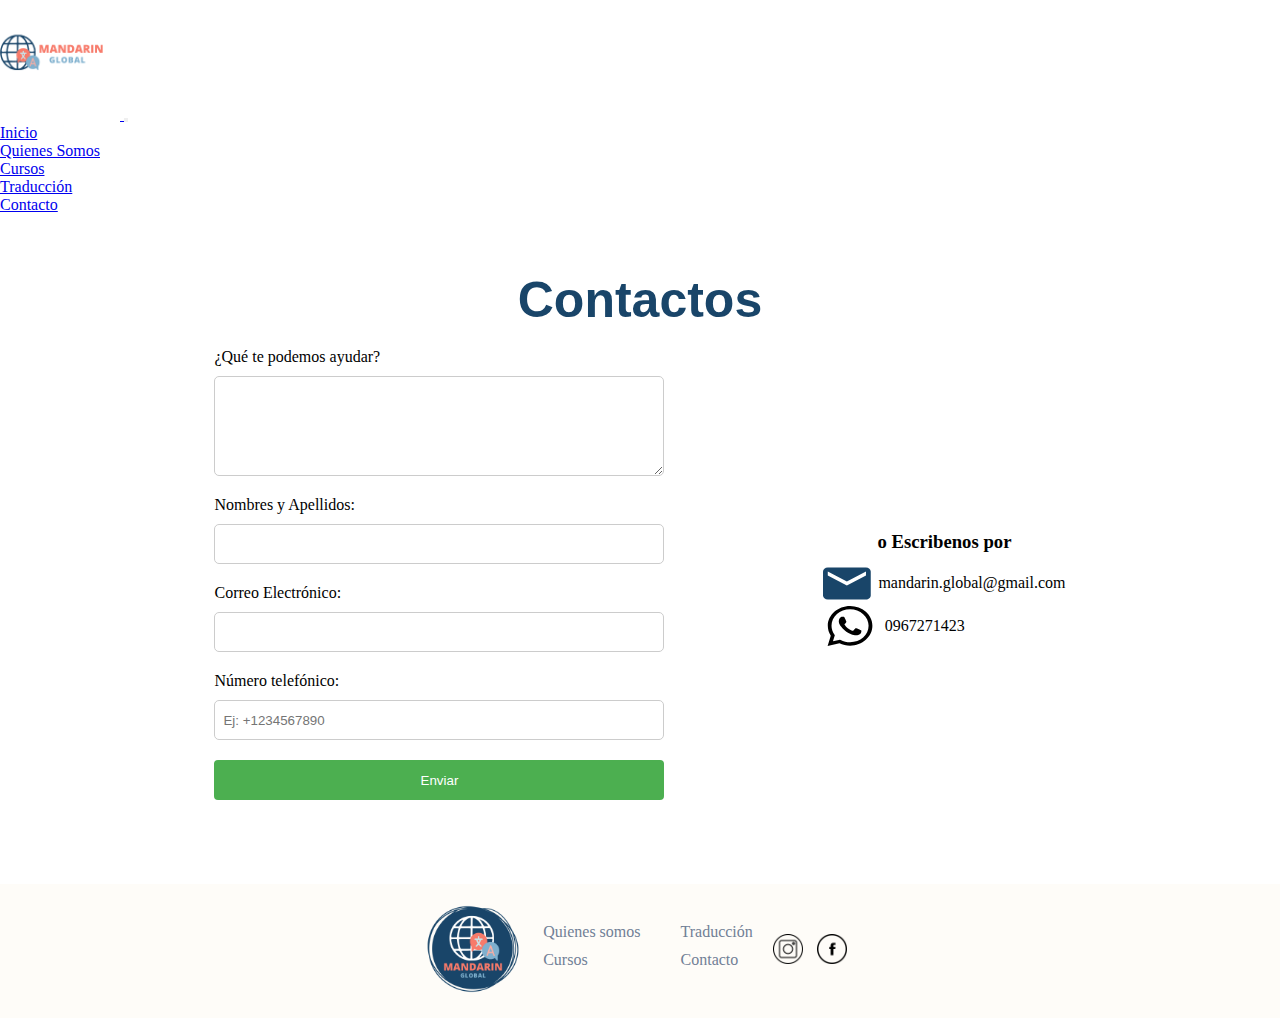
==== commit 7c929593: "Se realizó arreglo del banner principal, comentarios en el index, así mismo se realizaron correccion" ====
--- a/views/Contacto.html
+++ b/views/Contacto.html
@@ -16,7 +16,7 @@
         <nav class="navbar navbar-expand-lg bg-body-tertiary-border">
             <div class="container">
               <a class="navbar-brand" href="#">
-                <img src="../Imagen/Diseño sin título-2.png" alt=""class="h-25 d-inline-block" style="width: 120px;">
+                <img src="../Imagen/56.png" alt="mandaringlobal"class="h-25 d-inline-block" style="width: 120px;">
               </a>
               <button class="navbar-toggler" type="button" data-bs-toggle="collapse" data-bs-target="#navbarSupportedContent" aria-controls="navbarSupportedContent" aria-expanded="false" aria-label="Toggle navigation">
                 <span class="navbar-toggler-icon"></span>
@@ -57,17 +57,17 @@
             <div class="formulario">
             <form action="/submit_form" method="post">
               
-              <label for="mensaje">¿Qué te podemos ayudar?</label><br>
-              <textarea id="mensaje" name="mensaje" rows="4" required></textarea><br><br>
+              <label for="mensaje">¿Qué te podemos ayudar?</label>
+              <textarea id="mensaje" name="mensaje" rows="4" required></textarea>
         
-              <label for="nombre">Nombres y Apellidos:</label><br>
-              <input type="text" id="nombre" name="nombre" required><br><br>
+              <label for="nombre">Nombres y Apellidos:</label>
+              <input type="text" id="nombre" name="nombre" required>
             
-              <label for="email">Correo Electrónico:</label><br>
-              <input type="email" id="email" name="email" required><br><br>
+              <label for="email">Correo Electrónico:</label>
+              <input type="email" id="email" name="email" required>
         
-              <label for="telefono">Número telefónico:</label><br>
-              <input type="tel" id="telefono" name="telefono" placeholder="Ej: +1234567890" pattern="[+]?[0-9]{1,14}" required><br><br>
+              <label for="telefono">Número telefónico:</label> 
+              <input type="tel" id="telefono" name="telefono" placeholder="Ej: +1234567890" pattern="[+]?[0-9]{1,14}" required>
             
               <input type="submit" value="Enviar">
             </form>
@@ -125,18 +125,18 @@
             <img src="../Imagen/1.png" alt="Logo">
         </div>
         <div class="footer-links-container">
-            <ul class="footer-links">
-                <li>Quienes somos</li>
-                <li>Cursos</li>
-            </ul>
-            <ul class="footer-links">
-                <li>Traducción</li>
-                <li>Contacto</li>
-            </ul>
-        </div>
+          <ul class="footer-links">
+            <li><a href="../views/Quienes_somos.html">Quienes somos</a></li>
+            <li><a href="../views/Cursos.html">Cursos</a></li>
+          </ul>
+          <ul class="footer-links">
+            <li><a href="../views/Traduccion.html">Traducción</a></li>
+            <li><a href="../views/Contacto.html">Contacto</a></li>
+          </ul>
+      </div>
         <div class="footer-social">
-            <a href="your_facebook_link"><img src="../Imagen/instagram.png" alt="instagram"></a>
-            <a href="your_twitter_link"><img src="../Imagen/facebook.png" alt="facebook"></a>
+          <a href="https://www.instagram.com/mandarin__global/"><img src="../Imagen/instagram.png" alt="instagram"></a>
+          <a href="https://www.facebook.com/profile.php?id=61555457805279&locale=es_LA"><img src="../Imagen/facebook.png" alt="facebook"></a>
         </div>
     </div>
 </footer>
--- a/Css/style.css
+++ b/Css/style.css
@@ -1,933 +1,854 @@
-/* reset css */
+@charset "UTF-8";
 * {
+  margin: 0;
+  padding: 0;
+  box-sizing: border-box;
+}
+
+header {
+  background-color: #fff;
+}
+
+.info1, .footer-links-container, .footer-content {
+  display: flex;
+  justify-content: center;
+  align-items: center;
+}
+
+.footer {
+  background-color: rgba(250, 237, 205, 0.15);
+  color: #718096;
+  padding: 15px;
+  margin-top: 5%;
+}
+
+.footer-content {
+  flex-wrap: wrap;
+  justify-content: space-between;
+}
+
+.footer-logo img {
+  width: 100px;
+}
+
+.footer-links {
+  list-style-type: none;
+  padding: 0 20px;
+}
+
+.footer-links li {
+  margin-bottom: 10px;
+}
+
+.footer-social a img {
+  width: 30px;
+  margin-right: 10px;
+}
+
+@media (max-width: 768px) {
+  .footer-content {
+    flex-direction: column;
+    align-items: center;
+  }
+  .footer-links-container {
+    flex-direction: column;
+    align-items: center;
+  }
+  .footer-links {
+    padding: 10px 0;
+  }
+  .footer-social {
+    margin-top: 20px;
+  }
+}
+.body {
+  margin: 0;
+  padding: 0;
+  box-sizing: border-box;
+  background-color: rgba(250, 237, 205, 0.15);
+}
+
+.boton-conoce-mas {
+  display: block;
+  justify-content: center;
+  align-items: center;
+  padding: 10px 20px;
+  text-decoration: none;
+  margin: px auto;
+  text-align: center;
+  color: #fff;
+  border: 2px solid #7FB0CE;
+  background-color: #7FB0CE;
+  border-radius: 1em;
+  font-family: "Nunito";
+  font-size: 16px;
+  font-weight: 500;
+  line-height: 1;
+  letter-spacing: 1.25px;
+  cursor: pointer;
+  transition: background-color 0.3s, color 0.3s;
+}
+.boton-conoce-mas:hover, .boton-conoce-mas:focus {
+  color: #fff;
+  background-color: #194569;
+}
+
+/* Estilos para el botón de enviar */
+.formulario input[type=submit] {
+  background-color: #007bff; /* Color de fondo */
+  color: #fff; /* Color del texto */
+  border: none; /* Elimina el borde del botón */
+  padding: 10px 20px; /* Espaciado interno */
+  border-radius: 4px; /* Radio de borde para esquinas redondeadas */
+  cursor: pointer; /* Cambia el cursor al pasar por encima */
+}
+
+/* Estilos para el botón de enviar al pasar el cursor */
+.formulario input[type=submit]:hover {
+  background-color: #0056b3; /* Cambia el color de fondo al pasar el cursor */
+}
+
+/* Botones-index */
+.boton_leer_mas {
+  padding: 10px 20px;
+  background-color: none;
+  color: #0056b3;
+  text-decoration: none;
+  border: none; /* Asegura que no haya borde */
+  border-radius: none;
+  transition: background-color 0.3s;
+}
+.boton_leer_mas:hover {
+  background-color: #0056b3;
+}
+
+/* estilos.css */
+.footer-links a {
+  text-decoration: none; /* Esto quita el subrayado */
+  color: inherit; /* Opcional: para que el color del enlace sea el mismo que el del texto circundante */
+}
+
+.banner-index {
+  flex-direction: row;
+  align-items: center;
+  justify-content: space-between;
+  flex-wrap: wrap;
+  padding: 20px;
+  background: linear-gradient(rgba(25, 69, 105, 0.74), rgba(25, 69, 105, 0.74)), url(/Imagen/18.jpg);
+  width: auto;
+  height: 300px;
+  flex-shrink: 0;
+  background-size: cover;
+}
+@media only screen and (min-width: 768px) {
+  .banner-index {
+    display: flex;
+    height: 500px;
+  }
+}
+@media only screen and (min-width: 1200px) {
+  .banner-index {
+    justify-content: space-between;
+    align-items: center;
+  }
+}
+
+/*********************Titulo y boton **************************/
+.texto-y-boton {
+  display: flex;
+  flex-direction: column;
+  align-items: center;
+  justify-content: center;
+}
+@media only screen and (min-width: 768px) {
+  .texto-y-boton {
+    margin-left: 5%;
+    flex: 1;
+  }
+}
+@media only screen and (min-width: 1200px) {
+  .texto-y-boton {
     margin: 0;
-    padding: 0;
-    box-sizing: border-box;
-    
-}
-.header{
-    background-color: #fff;
-}
-.main, .body{ 
-    background: rgba(250, 237, 205, 0.20);
-}
-
-/*******************************************************************MAIN******************************************/
-
-   /*******************************************************************BANNER**************************/
-.banner-index {
+    margin-left: 5%;
+    width: 20%;
+  }
+}
+
+.Principal-titulo-index {
+  display: flex;
+  width: auto;
+  height: auto;
+  flex-direction: column;
+  justify-content: center;
+  padding: 10px;
+  margin-bottom: 15px;
+  color: white;
+  font-family: "Nunito";
+  font-size: 50px;
+  font-weight: 600;
+  line-height: 65px;
+  text-align: center;
+}
+
+.circulo1 h3, .circulo1 a, .circulo2 a, .circulo3 a {
+  margin: 0;
+  padding: 5px;
+}
+
+.centro {
+  display: grid;
+  width: auto;
+  height: auto;
+  justify-content: center;
+  align-items: center;
+  color: #194569;
+  font-family: "Nunito";
+  text-align: center;
+  font-size: 30px;
+  font-style: normal;
+  font-weight: 600;
+  line-height: 25px;
+  margin-bottom: 4%;
+}
+
+.seccion-index {
+  margin: 5%;
+}
+
+.beneficio-index {
+  display: flex;
+  flex-direction: column;
+  justify-content: center;
+  align-items: center;
+  text-align: center;
+  gap: 20px;
+}
+
+.b1 {
+  color: #F5F5F5;
+  text-align: center;
+  font-family: "Nunito";
+  font-size: 30px;
+  font-style: normal;
+  font-weight: 500;
+  line-height: 25px;
+}
+
+.circulo1, .circulo3 {
+  display: flex;
+  flex-direction: column;
+  justify-content: center;
+  align-items: center;
+  text-align: center;
+  width: 250px;
+  height: 250px;
+  flex-shrink: 0;
+  border-radius: 50%;
+  background: #7FB0CE;
+  padding: 10px;
+}
+
+.circulo2 {
+  display: flex;
+  flex-direction: column;
+  justify-content: center;
+  align-items: center;
+  text-align: center;
+  width: 250px;
+  height: 250px;
+  flex-shrink: 0;
+  border-radius: 50%;
+  background: rgba(247, 122, 106, 0.75);
+  padding: 20px;
+}
+
+@media only screen and (min-width: 768px) {
+  .beneficio-index {
+    display: flex;
     flex-direction: row;
+    gap: 50px;
+    justify-content: center;
     align-items: center;
-    justify-content: space-between;
+  }
+  .centro {
+    font-size: calc(30px + 2vw);
+  }
+}
+@media only screen and (min-width: 1200px) {
+  .beneficio-index {
+    display: flex;
+    flex-direction: row;
+    gap: 50px;
+    justify-content: center;
+    align-items: center;
+  }
+  .centro {
+    font-size: calc(30px + 3vw);
+  }
+}
+.sub2 {
+  color: var(--Gray-gray-600, #718096);
+  text-align: center;
+  font-family: Nunito;
+  font-size: 20px;
+  font-style: normal;
+  font-weight: 200;
+  line-height: 30px;
+}
+
+.serv1 {
+  border: 1px solid #ccc;
+  padding: 20px;
+  width: 100%;
+  max-width: 450px;
+  margin: 20px auto;
+  box-shadow: 0 4px 8px rgba(0, 0, 0, 0.1);
+  display: flex;
+  flex-direction: column;
+  align-items: center;
+  text-align: start;
+}
+.serv1 img {
+  width: 100%;
+  height: auto;
+  border-radius: 10px;
+}
+.serv1 .serv1-sub {
+  margin-top: 15px;
+}
+.serv1 .serv1-sub .serv1-titulo {
+  font-size: 1.5em;
+  margin-bottom: 10px;
+}
+.serv1 .serv1-sub .serv1-letra {
+  font-size: 1em;
+  margin-bottom: 20px;
+}
+
+.seccion2-index {
+  margin-bottom: 5%;
+}
+
+.servicio-index {
+  display: flex;
+  justify-content: center;
+  align-items: center;
+  gap: 2%; /* Espacio entre las imágenes */
+}
+
+.sub2 {
+  display: flex;
+  justify-content: center;
+  align-items: center;
+}
+
+@media (max-width: 768px) {
+  .servicio-index {
+    flex-direction: row;
     flex-wrap: wrap;
-}
-   /*********************Titulo y boton **************************/
-
-.texto-y-boton {
-    display: flex;
-    flex-direction: column; /* título sobre el botón */
-    align-items: center; /* Esto centra ambos elementos horizontalmente */
-    justify-content: center; /* Esto ayuda a centrar los elementos verticalmente si es necesario */
-}
-.Principal-titulo-index {
-    display: flex;
-    width: auto;
-    height:auto;
-    flex-direction: column;
     justify-content: center;
-
-    padding: 10px;
-    margin-bottom: 15px; /* Esto añade espacio entre el título y el botón */
-    
-    color: #194569; 
-    font-family: 'Nunito';
-    font-size: 50px;
-    font-size: normal;
-    font-weight: 600;
-    line-height: 65px;
-    text-align: center;
-
-}
-
-.boton-conoce-mas {
-    display: block; /* Cambiado a inline-flex para que se ajuste al contenido */
-    justify-content: center; /* Centrar el contenido del botón horizontalmente */
-    align-items: center; /* Centrar el contenido del botón verticalmente */
-    padding: 10px 20px; 
-    text-decoration: none; /* Quitar el subrayado de los enlaces */
-
-    margin: px auto; 
-    text-align: center; /* Asegura que el texto dentro del botón esté centrado */
-    
-    color: #fff; /* Color del texto */
-    border: 2px solid #7FB0CE; /* Agregar contorno al botón */
-    background-color: #7FB0CE; /* Fondo transparente */
-    border-radius: 1em;/* Bordes del boton */
-
-    font-family: 'Nunito'; 
-    font-size: 16px;
-    font-style: normal;
-    font-weight: 500;
-    line-height: 1;
-    letter-spacing: 1.25px;
-
-    cursor: pointer; /* Cambiar el cursor para indicar que es clickeable */
-    transition: background-color 0.3s, color 0.3s; /* Transición suave al cambiar de estado */
-}
-
-.boton-conoce-mas:hover, .boton-conoce-mas:focus {
-    color: #fff; /* Cambiar el color del texto al pasar el mouse o enfocar */
-    background-color: #194569; /* Cambiar el fondo al pasar el mouse o enfocar */
-}
-
-   /*********************imagenes**************************/
-.carousel {
-    margin: 8vw; /* Esto asegura que el margen sea siempre el 2% del ancho de la ventana del navegador */
-}
-.carousel img {
-    max-width: 100%; /* Asegura que la imagen no sea más ancha que el contenedor */
-    height: auto; /* Mantiene el aspect ratio de la imagen */
-}
-
-
-   /********************Screen**************************/
-
-/* Ajustes generales para pantallas mayores a 768px */
-@media only screen and (min-width: 768px) {
-    .banner-index {
-        display: flex;
-        flex-direction: row;
-        justify-content: space-between;
-        align-items: center;
-    }
-
-    .texto-y-boton {
-        margin-left: 5%; /* Espacio del 5% con el borde izquierdo de la pantalla */
-        flex: 1; /* Ocupa el espacio disponible */
-    }
-
-    .carousel {
-        margin-right: 10%; /* Espacio del 10% con el borde derecho de la pantalla */
-        flex: 1; /* Ocupa el espacio disponible */
-    }
-}
-
-/* Ajustes específicos para pantallas mayores a 1200px */
-@media only screen and (min-width: 1200px) {
-    .banner-index {
-        display: flex;
-        justify-content: space-between;
-        align-items: center;
-    }
-
-    .texto-y-boton, .carousel {
-        /* Reiniciamos los márgenes para asegurar la alineación correcta */
-        margin-left: 0;
-        margin-right: 0;
-    }
-
-    .texto-y-boton {
-        /* Alineación al lado izquierdo con espacio de 5% */
-        margin-left: 5%;
-        width: calc(40% - 20%); /* Ajustando el width considerando el gap */
-    }
-
-    .carousel {
-        /* Alineación al lado derecho con espacio de 10% */
-        margin-left: 20%; /* Gap entre elementos */
-        width: 40%;
-    }
-}
-   /***************************************BENEFICIOS**************************************************/
-      /********************PORQUE ELEGIRNOS**************************/
-
-.centro{
-    display: grid;
-    width: auto;
-    height:auto;
-    justify-content:center;
-    align-items:center;  
-    color: #194569; 
-    font-family: 'Nunito';
-
-    text-align: center;
-    font-size: 30px;
-    font-style: normal;
-    font-weight: 600;
-    line-height: 25px; 
-    margin-bottom: 10%;
-}
-      /********************Seccion2*************************/
-
-.seccion-index{
-    margin: 5%;
-
-}
-    /********************circulos************************/
-
-.beneficio-index{
-    display: flex;
-    justify-content:center;
-    align-items:center;
-    flex-direction: column;
-    gap:20px
-}
-    /*******************letra del cirtulo**********************/
-
-.b1{
-    color: #F5F5F5;
-    text-align: center;
-    font-family: Nunito;
-    font-size: 30px;
-    font-style: normal;
-    font-weight: 500;
-    line-height: 25px; 
-}
-
-.circulo1{
-    width: 250px;
-    height: 250px;
-    flex-shrink:0;
-    border-radius: 50%;
-    background: #7FB0CE;
-
-    display: flex;
-    flex-direction: column;
-    justify-content: center; 
-    align-items: center; 
-    text-align: center; 
-    padding: 10px; 
-}
-.circulo1 h3, .circulo1 a {
-    margin: 0; /* Elimina márgenes predeterminados para un mejor control */
-    padding: 5px; /* Espaciado interno para separar los elementos dentro del círculo */
-}
-
-.circulo2{
-    width: 250px;
-    height: 250px;
-    flex-shrink:0;
-    border-radius: 100%;
-    background: rgba(247, 122, 106, 0.75);
-
-    display: flex;
-    flex-direction: column; /* Organiza el contenido en columna */
-    justify-content: center; /* Centra el contenido verticalmente */
-    align-items: center; /* Centra el contenido horizontalmente */
-    text-align: center; /* Asegura que el texto esté centrado dentro del bloque */
-    padding: 20px; /* Opcional: Añade un poco de padding si es necesario */
-}
-.circulo1 h3, .circulo2 a {
-    margin: 0; /* Elimina márgenes predeterminados para un mejor control */
-    padding: 5px; /* Espaciado interno para separar los elementos dentro del círculo */
-
-}
-.circulo3{
-    width: 250px;
-    height: 250px;
-    flex-shrink:0;
-    border-radius: 100%;
-    background: #7FB0CE;
-
-    display: flex;
-    flex-direction: column; /* Organiza el contenido en columna */
-    justify-content: center; /* Centra el contenido verticalmente */
-    align-items: center; /* Centra el contenido horizontalmente */
-    text-align: center; /* Asegura que el texto esté centrado dentro del bloque */
-    padding: 20px; /* Opcional: Añade un poco de padding si es necesario */
-}
-.circulo1 h3, .circulo3 a {
-    margin: 0; /* Elimina márgenes predeterminados para un mejor control */
-    padding: 5px; /* Espaciado interno para separar los elementos dentro del círculo */
-}
-
-/* Ajustes generales para pantallas mayores a 768px */
-
-@media only screen and (min-width: 768px) {
-    .beneficio-index {
-        display: flex;
-        flex-direction: row; /* Los elementos se colocarán horizontalmente */
-        gap: 50px; /* Espacio entre los elementos */
-        justify-content: center;
-        align-items: center;
-    }
-
-    .centro {
-        /* Ajusta este estilo según cómo desees que crezca .centro */
-        font-size: calc(30px + 2vw); /* Ejemplo para hacer el texto más grande conforme la pantalla crece */
-    }
-}
-/* Ajustes específicos para pantallas mayores a 1200px */
-
-@media only screen and (min-width: 1200px) {
-    .beneficio-index {
-        display: flex;
-        flex-direction: row;
-        gap: 50px;
-        justify-content: center;
-        align-items: center;
-    }
-
-    .centro {
-        /* Ajustes para pantallas más grandes */
-        font-size: calc(30px + 3vw); /* Aumenta más el tamaño del texto conforme la pantalla es más grande */
-    }
-}
-/****************************************SERVICIOS********************************************************************************/
-
-.seccion2-index{
-    margin-bottom: 5%;
-}
-.servicio-index{
-    display: flex;
-    justify-content:center;
-    align-items:center;
-    gap: 5%; /* Espacio entre las imágenes */
-}
-.sub2{
-    justify-content: center;
-    align-items:center;  
-
-    color: var(--Gray-gray-600, #718096);
-    text-align: center;
-    font-family: Nunito;
-    font-size: 20px;
-    font-style: normal;
-    font-weight: 200;
-    line-height: 30px; 
-}
-
-.card {
-    width: 20rem !important; 
-  }
-.card-img-top{
-    padding:5%;
-    width: auto;
-    height: 5%;
-    flex-shrink: 0;
-    border-radius: 10px;
-}
-
-.card-img-top1{
-    padding: 5%;
-    border-radius: 10px;
-    width: 5;
-    height: auto;
-}
-
-.card-body{
-    margin:10px;
-}
-
-/* Para tabletas: ajusta el diseño cuando la pantalla tenga hasta 768px de ancho */
-@media (max-width: 768px) {
-    .servicio-index{
-        flex-direction: column; /* Cambia la disposición de las imágenes a vertical */
-        gap: 20px; /* Reduce el espacio entre las imágenes */
-    }
-}
-
+    gap: 2%;
+  }
+  .serv1 {
+    margin: 20px;
+  }
+}
 @media (max-width: 1200px) {
-    .servicio-index{
-        flex-direction: column; /* Cambia la disposición de las imágenes a vertical */
-        gap: px; /* Reduce el espacio entre las imágenes */
-    }
-}
-
-/********************COMENTARIOS****************************************************************************/
-
-.seccion3{
-    padding: 10%;
-}
-
-/* Tipo de letra del comentario y párrafo */
-.carousel-item {
-    position: relative;
-    text-align: center; 
-    color: white;
-}
-
-/* Estilo comentario y párrafo */
-.carousel-item h5, .carousel-item p {
-    display: inline-block; 
-    background-color: rgba(0, 0, 0, 0.5); 
-    padding: 10px 20px; /* Aumentado para una mejor visibilidad */
-    border-radius: 5px;
-    margin-top: 5%; 
-}
-
-/* Botones */
+  .servicio-index {
+    flex-direction: column; /* Mantiene la disposición de las imágenes a vertical */
+    gap: 10px; /* Ajusta el espacio entre las imágenes, si es necesario */
+  }
+}
+.carousel-item h5,
+.carousel-item p {
+  display: block;
+  padding: 10px 20px;
+  margin-top: 10%;
+  color: rgba(0, 0, 0, 0.5);
+  text-align: center;
+}
+
+.seccion3 {
+  padding: 2%;
+}
+
+.carousel-item h5,
+.carousel-item p {
+  display: block;
+  margin: 30px 0;
+}
+
 .carousel-control-prev-icon,
 .carousel-control-next-icon {
-    filter: invert(100%);
-}
-
-
-
-/* Media query para pantallas desde 1020px */
-@media (min-width: 1020px) {
-    .seccion3 {
-        padding: 2%; /* Reducir aún más el padding para pantallas aún más grandes */
-        display: flex;
-        flex-direction: column;
-        align-items: center; /* Centrar el contenido de seccion3 */
-    }
-    .carousel {
-        width: 80%;  
-        margin: auto; 
-        max-width: 1200px; 
-    }
-
-    .carousel-item h5, .carousel-item p {
-        font-size: 1.4rem; /* Aumentar aún más el tamaño de la fuente */
-        padding: 20px 30px; /* Ajustar el padding */
-        display: block; 
-        background-color: rgba(0, 0, 0, 0.5); 
-
-    }
-  
-}
-
-/*****************FOOTER************************************************************************************/
-.footer {
-    background-color: rgba(250, 237, 205, 0.15); /* Color de fondo del footer */
-    color: #718096; /* Color del texto */
-    padding: 15px; /* Padding alrededor del contenido del footer */
-    margin-top: 5%;
-}
-
-.footer-content {
-    display: flex;
-    flex-wrap: wrap;
-    justify-content: space-between;
-    align-items: center;
-}
-
-.footer-logo img {
-    width: 100px; /* Ajusta el tamaño del logo según necesites */
-}
-
-.footer-links-container {
+  filter: rgba(0, 0, 0, 0.5);
+}
+
+.quienes {
+  margin: 3%;
+  background-color: rgba(250, 237, 205, 0.15);
+}
+
+.titulo-quienes {
+  display: flex;
+  justify-content: center;
+  align-items: center;
+  text-align: center;
+  width: auto;
+  height: auto;
+  padding: 10px;
+  margin-bottom: 15px;
+  color: #194569;
+  font-family: "Nunito";
+  font-size: 50px;
+  font-weight: 600;
+  line-height: 65px;
+}
+
+.container-somos {
+  display: flex;
+  justify-content: center;
+  align-items: center;
+  text-align: center;
+  flex-direction: column;
+  color: rgba(0, 0, 0, 0.6);
+  font-family: "Nunito";
+  font-size: 24px;
+  font-weight: 300;
+  line-height: 25px;
+  letter-spacing: 0.25px;
+}
+
+.p-quienes {
+  font-family: "Nunito";
+  margin: 10px 5px 0;
+}
+
+.image-quienes {
+  width: 75%;
+  margin: 20px 0 0;
+  border-radius: 15px;
+}
+
+.navbar-nav .nav-link:hover {
+  color: black;
+}
+
+.banner-cursos {
+  display: flex;
+  flex-direction: column;
+  justify-content: center;
+  align-items: center;
+  text-align: center;
+  padding: 20px;
+  background: linear-gradient(rgba(25, 69, 105, 0.74), rgba(25, 69, 105, 0.74)), url(../Imagen/16.jpg);
+  width: auto;
+  height: 392px;
+  flex-shrink: 0;
+  background-size: cover;
+  position: relative;
+}
+
+.Cursos {
+  color: #FFF;
+  display: flex;
+  justify-content: center;
+  align-items: center;
+  text-align: center;
+  font-family: Nunito;
+  font-size: 64px;
+  font-weight: 700;
+  line-height: 30px;
+  margin-bottom: 30px;
+}
+
+.TextoCurso {
+  color: #F5F5F5;
+  display: flex;
+  justify-content: center;
+  align-items: center;
+  text-align: center;
+  font-family: Nunito;
+  font-size: 20px;
+  font-weight: 400;
+  line-height: 20px;
+  letter-spacing: 0.25px;
+}
+
+.Card {
+  display: flex;
+  justify-content: center;
+  align-items: center;
+  text-align: center;
+  flex-wrap: wrap;
+  gap: 3%;
+  margin: 20px;
+}
+
+.card-solo {
+  flex-basis: -15%;
+  border-radius: 20px;
+  background: #FFF;
+  box-shadow: 0px 4px 4px 0px rgba(0, 0, 0, 0.25);
+  margin: 5px 5px;
+}
+
+.card-titulo {
+  display: flex;
+  color: #000;
+  font-family: Nunito;
+  font-size: 36px;
+  font-weight: 500;
+  line-height: 40px;
+  padding: 20px 5px;
+}
+
+.card-letra {
+  color: var(--Gray-gray-600, #718096);
+  font-family: Nunito;
+  font-size: 13px;
+  text-align: justify;
+  padding: 0px 10px;
+}
+
+.boton-leer-mas {
+  display: block;
+  margin-left: auto;
+  margin-right: auto;
+  padding: 10px 20px;
+  background-color: #007bff;
+  color: white;
+  text-align: center;
+  text-decoration: none;
+  border-radius: 5px;
+}
+
+@media (min-width: 768px) {
+  .banner-cursos {
+    height: 500px;
+  }
+  .Card {
     display: flex;
     justify-content: center;
     align-items: center;
-
-}
-
-.footer-links {
-    list-style-type: none; /* Elimina los bullets de la lista */
-    padding: 0 20px; /* Añade padding a la izquierda y derecha para separar las columnas */
-}
-
-.footer-links li {
-    margin-bottom: 10px; /* Espacio entre los ítems de la lista */
-}
-
-.footer-social a img {
-    width: 30px; /* Tamaño de los logos sociales */
-    margin-right: 10px; /* Espacio entre los logos sociales */
-}
-
-/* Responsividad */
-@media (max-width: 768px) {
-    .footer-content {
-        flex-direction: column;
-        align-items: center;
-    }
-
-    .footer-links-container {
-        flex-direction: column;
-        align-items: center;
-    }
-
-    .footer-links {
-        padding: 10px 0; /* Ajusta el padding para dispositivos móviles */
-    }
-
-    .footer-social {
-        margin-top: 20px; /* Espacio adicional sobre los logos sociales en móviles */
-    }
-}
-
-
-/****************ACERCA DE NOSOTROSOS**********************/
-
-.quienes{
-    margin: 3%;
-    background-color: rgba(250, 237, 205, 0.15);
-}
-.titulo-quienes {
+    text-align: center;
+    flex-direction: row;
+    flex-wrap: wrap;
+    align-items: flex-start;
+  }
+  .card-solo {
+    flex: 1 1 40%;
+    margin: 1%;
+  }
+}
+@media (min-width: 1020px) {
+  .banner-cursos {
+    height: 600px;
+  }
+  .Card {
     display: flex;
-    width: auto;
-    height:auto;
-
-    justify-content:center;
-    align-items:center;  
-    font-family: 'Nunito';
-    padding: 10px;
-
-    margin-bottom: 15px; /* Esto añade espacio entre el título y el botón */
-
-    color: #194569; 
-    font-family: 'Nunito';
-    font-size: 50px;
-    font-size: normal;
-    font-weight: 600;
-    line-height: 65px;
-    text-align: center;
-
-}
-
-.container-somos {
-    display: flex;
-    flex-direction: column;
-    align-items: center; /* Centra los elementos hijos (incluida la imagen) horizontalmente */
-    text-align: center; /* Centra el texto dentro del contenedor */
-    justify-content: center;
-
-    color: var(--00-on-surface-medium-emphasis, rgba(0, 0, 0, 0.60));
-    text-align: center;
-    font-family: Nunito;
-    font-size: 24px;
-    font-style: normal;
-    font-weight: 300;
-    line-height: 25px; /* 104.167% */
-    letter-spacing: 0.25px;
-}
-
- .p-quienes{
-    font-family: 'Nunito'; /* Tipo de letra*/ 
-    margin: 10px 5px 0px;
- }
-
-.image-quienes {
-    width: 75%; /* Ancho deseado para la imagen */
-    margin: 20px 0 0 ; /* Centra la imagen horizontalmente dentro de su contenedor */
-    border-radius: 15px; /* borde de la imagen */
-}
-
-.navbar-nav .nav-link:hover {
-    color: black; /* Cambia esto por el color que prefieras */
-}
-
-/**********************************************************CURSOS*****************************************************************/
-.banner-cursos {
-    display: flex;
-    flex-direction: column;
-    justify-content: center;
-    align-items: center; 
-    padding: 20px;
-    background: linear-gradient(rgba(25, 69, 105, 0.74), rgba(25, 69, 105, 0.74)), url(../Imagen/16.jpg); /* Degradado sobre la imagen */
-    width: auto;
-    height: 392px;
-    flex-shrink: 0;
-    background-size: cover;
-    position: relative;
-
-}
-
-/****************CARD CURSOS*********************/
-
-.Cursos {
-    color: #FFF;
-    text-align: center;
-    font-family: Nunito;
-    font-size: 64px;
-    font-style: normal;
-    font-weight: 700;
-    line-height: 30px; /* 46.875% */
-    margin-bottom: 50px; /* Agrega espacio entre el título y el párrafo */
-}
-
-.TextoCurso{
-    color: #F5F5F5;
-    text-align: center;
-    font-family: Nunito;
-    font-size: 20px;
-    font-style: normal;
-    font-weight: 400;
-    line-height: 20px; /* 100% */
-    letter-spacing: 0.25px;
-}
-.Card{
-    gap: 5%; /* Espacio entre las tarjetas */
-    justify-content: center; /* Centra las tarjetas en el contenedor */
-    align-items: center; /* Alinea verticalmente */
-    margin: 20px;
-    flex-shrink: 0;
-
-}
-
-.card-solo{
-    border-radius: 20px;
-    background: #FFF;
-    box-shadow: 0px 4px 4px 0px rgba(0, 0, 0, 0.25);
-    margin: 5% 2%;
-}
-.card-titulo{
-    display: flex;
-    color: #000;
-    font-family: Nunito;
-    font-size: 36px;
-    font-style: normal;
-    font-weight: 500;
-    line-height: 40px; /* 111.111% */
-    padding: 20px 5px;
-}
-
-
-.card-letra{
-    color: var(--Gray-gray-600, #718096);
-    font-family: Nunito;
-    font-size: 13px;
-    font-style: normal;
-    text-align: justify;
-    padding: 0px 10px;
-}
-.boton-leer-mas{
-    display: block;
-    margin-left: auto;
-    margin-right: auto;
-    /* Estilos adicionales para hacerlo parecer un botón */
-    padding: 10px 20px;
-    background-color: #007bff;
-    color: white;
-    text-align: center;
-    text-decoration: none;
-    border-radius: 5px;
-  }
-
-
-/* Para tabletas */
-@media (min-width: 768px) {
-    .banner-cursos {
-        height: 500px; /* Aumenta la altura para tabletas */
-        /* Agrega aquí cualquier otro ajuste específico para tabletas */
-    }
-    .Card {
-        display: flex;
-        flex-direction: row;
-        flex-wrap: wrap;
-        align-items: flex-start; /* Ajusta si es necesario para tu diseño */
-    }
-
-    .card-solo {
-        flex: 1 1 calc(50% - 10%); /* 50% del contenedor menos el margen */
-        margin:1%; /* Ajuste para el margen entre tarjetas */
-    }
-}
-
-/* Para escritorios */
-@media (min-width: 1020px) {
-    .banner-cursos {
-        height: 600px; /* Aumenta aún más la altura para escritorios */
-        /* Agrega aquí cualquier otro ajuste específico para escritorios */
-    }
-    .Card {
-        display: flex;
-        flex-direction: row;
-        flex-wrap: wrap;
-        align-items: flex-start; /* Ajusta si es necesario para tu diseño */
-    }
-
-    .card-solo {
-        flex: 1 1 calc(60% - 30%); /* 50% del contenedor menos el margen */
-        margin:1%; /* Ajuste para el margen entre tarjetas */
-    }
-}
-
-
-/***************************************************TRADUCCION*********************************************************************/
-/* Estilos generales */
-.body {
-    margin: 0;
-    padding: 0;
-    box-sizing: border-box;
-}
-
-.banner-traduccion{
-    display: flex;
-    flex-direction: column;
-    justify-content: center;
-    align-items: center; 
-    padding: 20px;
-    background: linear-gradient(rgba(25, 69, 105, 0.74), rgba(25, 69, 105, 0.74)), url(../Imagen/pexels-polina-tankilevitch-4443191.jpg); /* Degradado sobre la imagen */
-    width: auto;
-    height: 392px;
-    flex-shrink: 0;
-    background-size: cover;
-    position: relative;
-}
-.Trad{
-    color: #FFF;
-    text-align: center;
-    font-family: Nunito;
-    font-size: 45px;
-    font-style: normal;
-    font-weight: 700;
-    line-height: 30px; /* 46.875% */
-    margin-bottom: 50px; /* Agrega espacio entre el título y el párrafo */
-
-}
-.Texto_traduccion{
-    color: #F5F5F5;
-    text-align: center;
-    font-family: Nunito;
-    font-size: 20px;
-    font-style: normal;
-    font-weight: 400;
-    line-height: 20px; /* 100% */
-    letter-spacing: 0.25px;
-}
-
-.Cotizar{
-    display: block; /* Cambiado a inline-flex para que se ajuste al contenido */
-    justify-content: center; /* Centrar el contenido del botón horizontalmente */
-    align-items: center; /* Centrar el contenido del botón verticalmente */
-    padding: 10px 20px; 
-    text-decoration: none; /* Quitar el subrayado de los enlaces */
-
-    margin: px auto; 
-    text-align: center; /* Asegura que el texto dentro del botón esté centrado */
-    
-    color: #fff; /* Color del texto */
-    border: 2px solid #7FB0CE; /* Agregar contorno al botón */
-    background-color: #7FB0CE; /* Fondo transparente */
-    border-radius: 1em;/* Bordes del boton */
-
-    font-family: 'Nunito'; 
-    font-size: 16px;
-    font-style: normal;
-    font-weight: 500;
-    line-height: 1;
-    letter-spacing: 1.25px;
-
-    cursor: pointer; /* Cambiar el cursor para indicar que es clickeable */
-    transition: background-color 0.3s, color 0.3s; /* Tran dsición suave al cambiar de estado */
-}
-/****************Beneficios traduccion*********************/
-
-.Titulo2{
-    color: #194569;
-    text-align: center;
-    font-family: Nunito;
-    font-size: 45px;
-    font-style: normal;
-    font-weight: 600;
-    line-height: 50px; /* 90.909% */
-}
-
-.beneficio-traduccion2{
-    display: flex;
-    flex-direction: column;
     justify-content: center;
     align-items: center;
-    gap: 20px; /* Ajusta este valor según sea necesario */
-    margin: 10px 20px;
-    flex-shrink: 0;; 
+    text-align: center;
+    flex-direction: row;
+    flex-wrap: wrap;
+    align-items: flex-start;
+  }
+  .card-solo {
+    flex: 1 1 20%;
+    margin: 1%;
+  }
+}
+.body {
+  margin: 0;
+  padding: 0;
+  box-sizing: border-box;
+  background-color: rgba(250, 237, 205, 0.15);
+}
+
+.banner-traduccion {
+  display: flex;
+  justify-content: center;
+  align-items: center;
+  flex-direction: column;
+  padding: 20px;
+  background: linear-gradient(rgba(25, 69, 105, 0.74), rgba(25, 69, 105, 0.74)), url(../Imagen/pexels-polina-tankilevitch-4443191.jpg);
+  width: auto;
+  height: 392px;
+  flex-shrink: 0;
+  background-size: cover;
+  position: relative;
+}
+
+.Trad {
+  color: #FFF;
+  text-align: center;
+  font-family: "Nunito";
+  font-size: 45px;
+  font-weight: 700;
+  line-height: 30px;
+  margin-bottom: 50px;
+}
+
+.Texto_traduccion {
+  color: #F5F5F5;
+  text-align: center;
+  font-family: "Nunito";
+  font-size: 20px;
+  font-weight: 400;
+  line-height: 20px;
+  letter-spacing: 0.25px;
+}
+
+.Cotizar {
+  display: flex;
+  justify-content: center;
+  align-items: center;
+  display: block;
+  padding: 10px 30px;
+  text-decoration: none;
+  color: #FFF;
+  border: 2px solid #7FB0CE;
+  background-color: #7FB0CE;
+  border-radius: 1em;
+  font-family: "Nunito";
+  font-size: 16px;
+  font-weight: 500;
+  line-height: 1;
+  letter-spacing: 1.25px;
+  cursor: pointer;
+  transition: background-color 0.3s, color 0.3s;
+}
+
+.Titulo2 {
+  color: #194569;
+  text-align: center;
+  font-family: "Nunito";
+  font-size: 45px;
+  font-weight: 600;
+  line-height: 50px;
+  margin-top: 50px;
+  margin-bottom: 30px;
+}
+
+.beneficio-traduccion2 {
+  display: flex;
+  justify-content: center;
+  align-items: center;
+  flex-direction: column;
+  gap: 20px;
+  margin: 10px 20px;
 }
 
 .card_art, .card_art1 {
-    border-radius: 5px;
-    background: rgba(127, 176, 206, 0.74);
-    padding: 15px;
-    margin-bottom: 20px; /* Espacio entre tarjetas */
+  border-radius: 5px;
+  padding: 15px;
+  margin-bottom: 20px;
+  background: rgba(127, 176, 206, 0.74);
 }
 
 .card_art1 {
-    background: rgba(247, 122, 106, 0.75);
-}
-
-/* Media query para pantallas de tabletas */
+  background: rgba(247, 122, 106, 0.75);
+}
+
+.parrafo {
+  text-align: justify;
+}
+
+.formulario-contacto {
+  display: flex;
+  flex-direction: column;
+  align-items: center;
+  padding: 20px;
+  width: 100%;
+}
+.formulario-contacto form {
+  width: 100%;
+  display: flex;
+  flex-direction: column;
+  gap: 10px;
+}
+
+.formulario input[type=text],
+.formulario input[type=email],
+.formulario input[type=tel],
+.formulario textarea,
+.formulario select {
+  border: 1px solid #ccc; /* Color y grosor del borde */
+  padding: 8px; /* Espaciado interno */
+  width: 100%; /* Ancho del campo */
+  box-sizing: border-box; /* Incluye el borde y el relleno en el ancho total */
+  border-radius: 5px; /* Radio de borde para esquinas redondeadas */
+  margin-bottom: 10px; /* Espacio entre campos */
+}
+
+img {
+  max-width: 100%;
+  height: auto;
+  object-fit: cover;
+}
+
+.container-form {
+  display: flex;
+  flex-direction: column;
+  align-items: center;
+}
+
+.SendCotizar {
+  margin-top: 30px;
+  margin-bottom: 10px;
+}
+
 @media (min-width: 768px) {
-    .beneficio-traduccion2 {
-        flex-direction: row; /* Cambia a disposición horizontal */
-        flex-wrap: wrap; /* Permite que los elementos se envuelvan si no caben en una sola fila */
-        justify-content: space-around; /* Distribuye el espacio uniformemente entre los elementos */
-        gap: 20px; /* Espacio entre elementos */
-    }
-    .card_art, .card_art1 {
-        /* Asegura que los elementos no ocupen toda la fila en pantallas más grandes */
-        width: calc(50% - 40px); /* Ajusta este valor según el gap y el padding deseados */
-        margin-bottom: 0; /* Puede ajustar o remover el espacio adicional en la parte inferior si es necesario */
-    }
-}
-
-/* Media query para pantallas de escritorio */
+  .container-form {
+    flex-direction: row;
+    justify-content: space-evenly;
+    gap: 50px;
+  }
+  .imagentrad, .formulario {
+    flex: 1;
+  }
+  .imagentrad img {
+    width: 400px;
+    height: 520px;
+    flex-shrink: 0;
+    margin-left: 100px;
+  }
+  .beneficio-traduccion2 {
+    flex-direction: row;
+    flex-wrap: wrap;
+    justify-content: space-around;
+    gap: 20px;
+  }
+  .card_art, .card_art1 {
+    width: calc(50% - 30px);
+    margin-bottom: 0;
+  }
+  .SendCotizar {
+    margin-bottom: 30px;
+  }
+}
 @media (min-width: 1024px) {
-    .card_art, .card_art1 {
-        width: calc(33.333% - 40px); /* Tres elementos por fila con espacio entre ellos */
-    }
-}
-/****************Formato de traduccion*********************/
-
-.formulario-contacto {
-    display: flex;
-    flex-direction: column; /* Alinea los elementos del formulario verticalmente */
-    align-items: center; /* Centra el formulario en el contenedor */
-    padding: 20px;
-    width: 100%; /* Asegura que el contenedor tome el ancho completo */
-}
-
-img {
-    max-width: 100%;
-    height: auto;
-    object-fit: cover; /* Asegura que la imagen cubra el contenedor sin perder sus proporciones */
-
-}
-
-.container-form {
-    display: flex;
-    flex-direction: column; /* Comienza con una disposición vertical */
-    align-items: center; /* Alinea los hijos al centro */
-  }
-
-  /* Estilos para tabletas */
+  .container-form {
+    max-width: 960px;
+    margin: 0 auto;
+  }
+  .card_art, .card_art1 {
+    width: calc(40% - 30px);
+  }
+}
+.info1, .footer-content, .footer-links-container {
+  display: flex;
+  align-items: center;
+  justify-content: center;
+}
+
+.contacte {
+  margin: 3%;
+}
+
+.form-information-childs, .escribenos {
+  display: flex;
+  align-items: center;
+  justify-content: center;
+}
+
+.contacto-titulo {
+  color: #194569;
+  text-align: center;
+  font-family: "Nunito", sans-serif;
+  font-size: 50px;
+  font-weight: 700;
+  line-height: 36px;
+  margin-top: 30px;
+  margin-bottom: 30px;
+}
+
+.formulario {
+  display: flex;
+  align-items: center;
+  justify-content: center;
+  width: 100%;
+}
+.formulario form {
+  width: 100%;
+  display: flex;
+  flex-direction: column;
+  gap: 10px;
+}
+.formulario input[type=text],
+.formulario input[type=email],
+.formulario input[type=tel],
+.formulario input[type=submit] {
+  width: 280px;
+  height: 40px;
+  box-sizing: border-box;
+}
+.formulario input[type=mensaje],
+.formulario textarea {
+  width: 280px;
+  height: 50%;
+  box-sizing: border-box;
+}
+.formulario input[type=submit] {
+  background-color: #4CAF50;
+  color: white;
+  padding: 2px 15px;
+  border: none;
+  margin-bottom: 20px;
+}
+
+.escribenos {
+  margin: 5%;
+}
+
+.info-childs {
+  display: flex;
+}
+
+.info1 {
+  margin-left: 3%;
+}
+
 @media (min-width: 768px) {
-    .container-form {
-        flex-direction: row; /* Coloca la imagen y el formulario lado a lado */
-        justify-content: space-evenly; /* Espacia los elementos uniformemente */
-    }
-  
-    .imagentrad, .formulario {
-        flex: 1; /* Distribuye el espacio disponible entre la imagen y el formulario */
-        margin: 0 20px; /* Añade un poco de espacio entre la imagen y el formulario */
-    }
-    .imagentrad img {
-        max-width: 500px; /* Limita el tamaño máximo de la imagen */
-        max-height: 300px; /* Puedes ajustar el máximo de alto de la imagen aquí */
-    }
-  }
-  
-  /* Estilos para pantallas de desktop */
-  @media (min-width: 1024px) {
-    .container-form {
-      max-width: 960px; /* Limita el ancho máximo del contenedor */
-      margin: 0 auto; /* Centra el contenedor en la pantalla */
-    }
-  
-  }
-/**************************CONTACTO******************************/
-
-.contacte{
-    margin: 3%;
-}
-
-.form-information-childs, .escribenos {
+  .container-form {
     display: flex;
     align-items: center;
     justify-content: center;
-}
-
-.contacto-titulo{
-    color: #194569;
-    text-align: center;
-    font-family: Nunito;
-    font-size: 50px;
-    font-style: normal;
-    font-weight: 700;
-    line-height: 36px; /* 56.25% */
-    margin-top: 30px;
-    margin-bottom: 30px;
-}
-
-
-.formulario {
-    display: flex;
-    align-items: center; 
-    justify-content: center; 
-    width: 100%;
-  }
-
-.formulario form {
-    width: 100%;
-}
-  
-.formulario input[type="text"],
-.formulario input[type="email"],
-.formulario input[type="tel"],
-
-.formulario input[type="submit"] {
-      width: 280px; 
-      height: 40px; 
-      box-sizing: border-box;
-}
-
-.formulario input [type="mensaje"],
-.formulario textarea{
-    width: 280px; 
-    height: 50%; 
-    box-sizing: border-box;
-}
-
-.formulario input[type="submit"] {
-    background-color: #4CAF50; /* Color de fondo */
-    color: white; /* Color del texto */
-    padding: 2px 15px; /* Espacio interno */
-    border: none; /* Remueve el borde */
-    margin-bottom: 20px; /* Consistencia con otros inputs */
-  }
-
-.escribenos{
-    margin: 5%;
-}
-
-.info-childs{
-    display: flex;
-}
-
-.info1{
+    justify-content: space-around;
+    gap: 5px;
+  }
+  .form-information {
+    margin-left: 20px;
+  }
+}
+@media (min-width: 1020px) {
+  .container-form {
     display: flex;
     align-items: center;
-    margin-left: 3%;
-}
-
-  
-@media (min-width: 768px) {
-    .container-form{
-        display: flex;
-        justify-content: space-around;
-        gap: 5px;
-    }
-    .form-infomation{
-        margin-left: 20px; 
-        
-    }
-  
-}
-
-@media (min-width: 1020px) {
-    .container-form {
-        display: flex;
-        justify-content: space-around;
-        gap: 50px;
-    }
-    .form-infomation {
-        margin-left: 50px; 
-    } 
-    .container-Inform{
-        display: table-column;
-        row-gap: 10px;
-   
-    }
-    .material-symbols-outlined {
-        font-size: 75px; /* Ajusta el tamaño de los íconos si es necesario */
-    }
-    .formulario input[type="text"],
-    .formulario input[type="email"],
-    .formulario input[type="tel"],
-    .formulario textarea,
-    .formulario input[type="submit"] {
-        width: 450px /* Ajuste de ancho al 100% para que ocupen el contenedor */
-    }
-
-    /* Si deseas ajustar específicamente el textarea para que tenga un tamaño diferente */
-    .formulario textarea {
-        height: 100px; /* Ajuste de altura a 200px o a tu preferencia */
-    }
-}
-
-   
-
-  
-
+    justify-content: center;
+    justify-content: space-around;
+    gap: 50px;
+  }
+  .form-information {
+    margin-left: 50px;
+  }
+  .container-Inform {
+    display: table-column;
+    row-gap: 10px;
+  }
+  .material-symbols-outlined {
+    font-size: 75px;
+  }
+  .formulario input[type=text],
+  .formulario input[type=email],
+  .formulario input[type=tel],
+  .formulario textarea,
+  .formulario input[type=submit] {
+    width: 450px;
+  }
+  .formulario textarea {
+    height: 100px;
+  }
+}
+
+/*# sourceMappingURL=style.css.map */
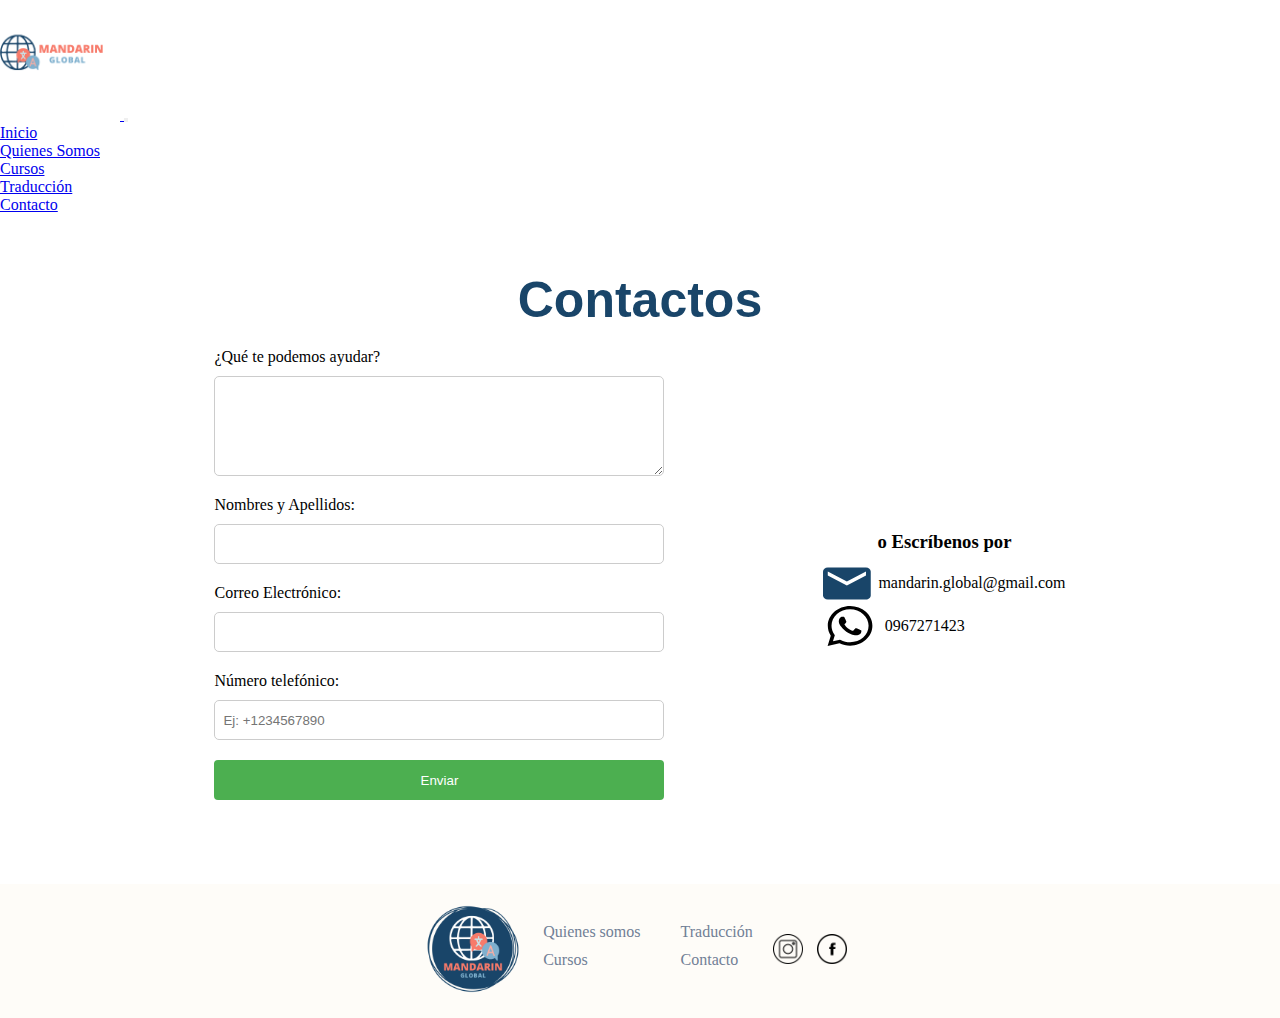
==== commit 28337644: "Se realizaron ajustes de responsivilidad, correcciones ortografico, se añadieron animación e imágene" ====
--- a/views/Contacto.html
+++ b/views/Contacto.html
@@ -3,13 +3,14 @@
 <head>
     <meta charset="UTF-8">
     <meta name="viewport" content="width=device-width, initial-scale=1.0">
+    <meta name="description" content="Contáctanos para explorar el mundo del chino mandarín. Estamos aquí para resolver tus dudas y guiarte en tu viaje de aprendizaje.">
     <link href="https://cdn.jsdelivr.net/npm/bootstrap@5.3.2/dist/css/bootstrap.min.css" rel="stylesheet"
     integrity="sha384-T3c6CoIi6uLrA9TneNEoa7RxnatzjcDSCmG1MXxSR1GAsXEV/Dwwykc2MPK8M2HN" crossorigin="anonymous">
  <link rel="stylesheet" href="https://cdn.jsdelivr.net/npm/bootstrap-icons@1.11.3/font/bootstrap-icons.min.css">
  <link rel="stylesheet" href="https://fonts.googleapis.com/css2?family=Material+Symbols+Outlined:opsz,wght,FILL,GRAD@20..48,100..700,0..1,-50..200" />  
  <link rel="stylesheet" href="../Css/style.css">
  
-    <title>Contacto</title>
+    <title>MandarinGlobal_Contacto</title>
 </head>
 <body>
     <header>
@@ -77,7 +78,7 @@
 
         <div class="container-Inform">
           <div>
-            <h3 class="escribenos"> o Escribenos por </h3>
+            <h3 class="escribenos"> o Escríbenos por </h3>
           </div>
           <div class="information">
 
--- a/Css/style.css
+++ b/Css/style.css
@@ -95,12 +95,12 @@
 
 /* Estilos para el botón de enviar */
 .formulario input[type=submit] {
-  background-color: #007bff; /* Color de fondo */
-  color: #fff; /* Color del texto */
-  border: none; /* Elimina el borde del botón */
-  padding: 10px 20px; /* Espaciado interno */
-  border-radius: 4px; /* Radio de borde para esquinas redondeadas */
-  cursor: pointer; /* Cambia el cursor al pasar por encima */
+  background-color: #007bff;
+  color: #fff;
+  border: none;
+  padding: 10px 20px;
+  border-radius: 4px;
+  cursor: pointer;
 }
 
 /* Estilos para el botón de enviar al pasar el cursor */
@@ -114,7 +114,7 @@
   background-color: none;
   color: #0056b3;
   text-decoration: none;
-  border: none; /* Asegura que no haya borde */
+  border: none;
   border-radius: none;
   transition: background-color 0.3s;
 }
@@ -124,8 +124,8 @@
 
 /* estilos.css */
 .footer-links a {
-  text-decoration: none; /* Esto quita el subrayado */
-  color: inherit; /* Opcional: para que el color del enlace sea el mismo que el del texto circundante */
+  text-decoration: none;
+  color: inherit;
 }
 
 .banner-index {
@@ -246,6 +246,10 @@
   border-radius: 50%;
   background: #7FB0CE;
   padding: 10px;
+  transition: transform 0.5s ease;
+}
+.circulo1:hover, .circulo3:hover {
+  transform: scale(1.2);
 }
 
 .circulo2 {
@@ -260,6 +264,10 @@
   border-radius: 50%;
   background: rgba(247, 122, 106, 0.75);
   padding: 20px;
+  transition: transform 0.5s ease;
+}
+.circulo2:hover {
+  transform: scale(1.2);
 }
 
 @media only screen and (min-width: 768px) {
@@ -392,7 +400,6 @@
   display: flex;
   justify-content: center;
   align-items: center;
-  text-align: center;
   width: auto;
   height: auto;
   padding: 10px;
@@ -408,7 +415,6 @@
   display: flex;
   justify-content: center;
   align-items: center;
-  text-align: center;
   flex-direction: column;
   color: rgba(0, 0, 0, 0.6);
   font-family: "Nunito";
@@ -427,6 +433,10 @@
   width: 75%;
   margin: 20px 0 0;
   border-radius: 15px;
+  transition: transform 0.5s ease;
+}
+.image-quienes:hover {
+  transform: scale(1.2);
 }
 
 .navbar-nav .nav-link:hover {
@@ -453,7 +463,6 @@
   display: flex;
   justify-content: center;
   align-items: center;
-  text-align: center;
   font-family: Nunito;
   font-size: 64px;
   font-weight: 700;
@@ -466,7 +475,6 @@
   display: flex;
   justify-content: center;
   align-items: center;
-  text-align: center;
   font-family: Nunito;
   font-size: 20px;
   font-weight: 400;
@@ -478,7 +486,6 @@
   display: flex;
   justify-content: center;
   align-items: center;
-  text-align: center;
   flex-wrap: wrap;
   gap: 3%;
   margin: 20px;
@@ -490,6 +497,11 @@
   background: #FFF;
   box-shadow: 0px 4px 4px 0px rgba(0, 0, 0, 0.25);
   margin: 5px 5px;
+}
+.card-solo img {
+  width: 100%;
+  height: auto;
+  border-radius: 10px;
 }
 
 .card-titulo {
@@ -530,7 +542,6 @@
     display: flex;
     justify-content: center;
     align-items: center;
-    text-align: center;
     flex-direction: row;
     flex-wrap: wrap;
     align-items: flex-start;
@@ -548,7 +559,6 @@
     display: flex;
     justify-content: center;
     align-items: center;
-    text-align: center;
     flex-direction: row;
     flex-wrap: wrap;
     align-items: flex-start;
@@ -738,8 +748,8 @@
 }
 .info1, .footer-content, .footer-links-container {
   display: flex;
-  align-items: center;
-  justify-content: center;
+  justify-content: center;
+  align-items: center;
 }
 
 .contacte {
@@ -748,8 +758,8 @@
 
 .form-information-childs, .escribenos {
   display: flex;
-  align-items: center;
-  justify-content: center;
+  justify-content: center;
+  align-items: center;
 }
 
 .contacto-titulo {
@@ -765,8 +775,8 @@
 
 .formulario {
   display: flex;
-  align-items: center;
-  justify-content: center;
+  justify-content: center;
+  align-items: center;
   width: 100%;
 }
 .formulario form {
@@ -812,8 +822,8 @@
 @media (min-width: 768px) {
   .container-form {
     display: flex;
+    justify-content: center;
     align-items: center;
-    justify-content: center;
     justify-content: space-around;
     gap: 5px;
   }
@@ -824,8 +834,8 @@
 @media (min-width: 1020px) {
   .container-form {
     display: flex;
+    justify-content: center;
     align-items: center;
-    justify-content: center;
     justify-content: space-around;
     gap: 50px;
   }
